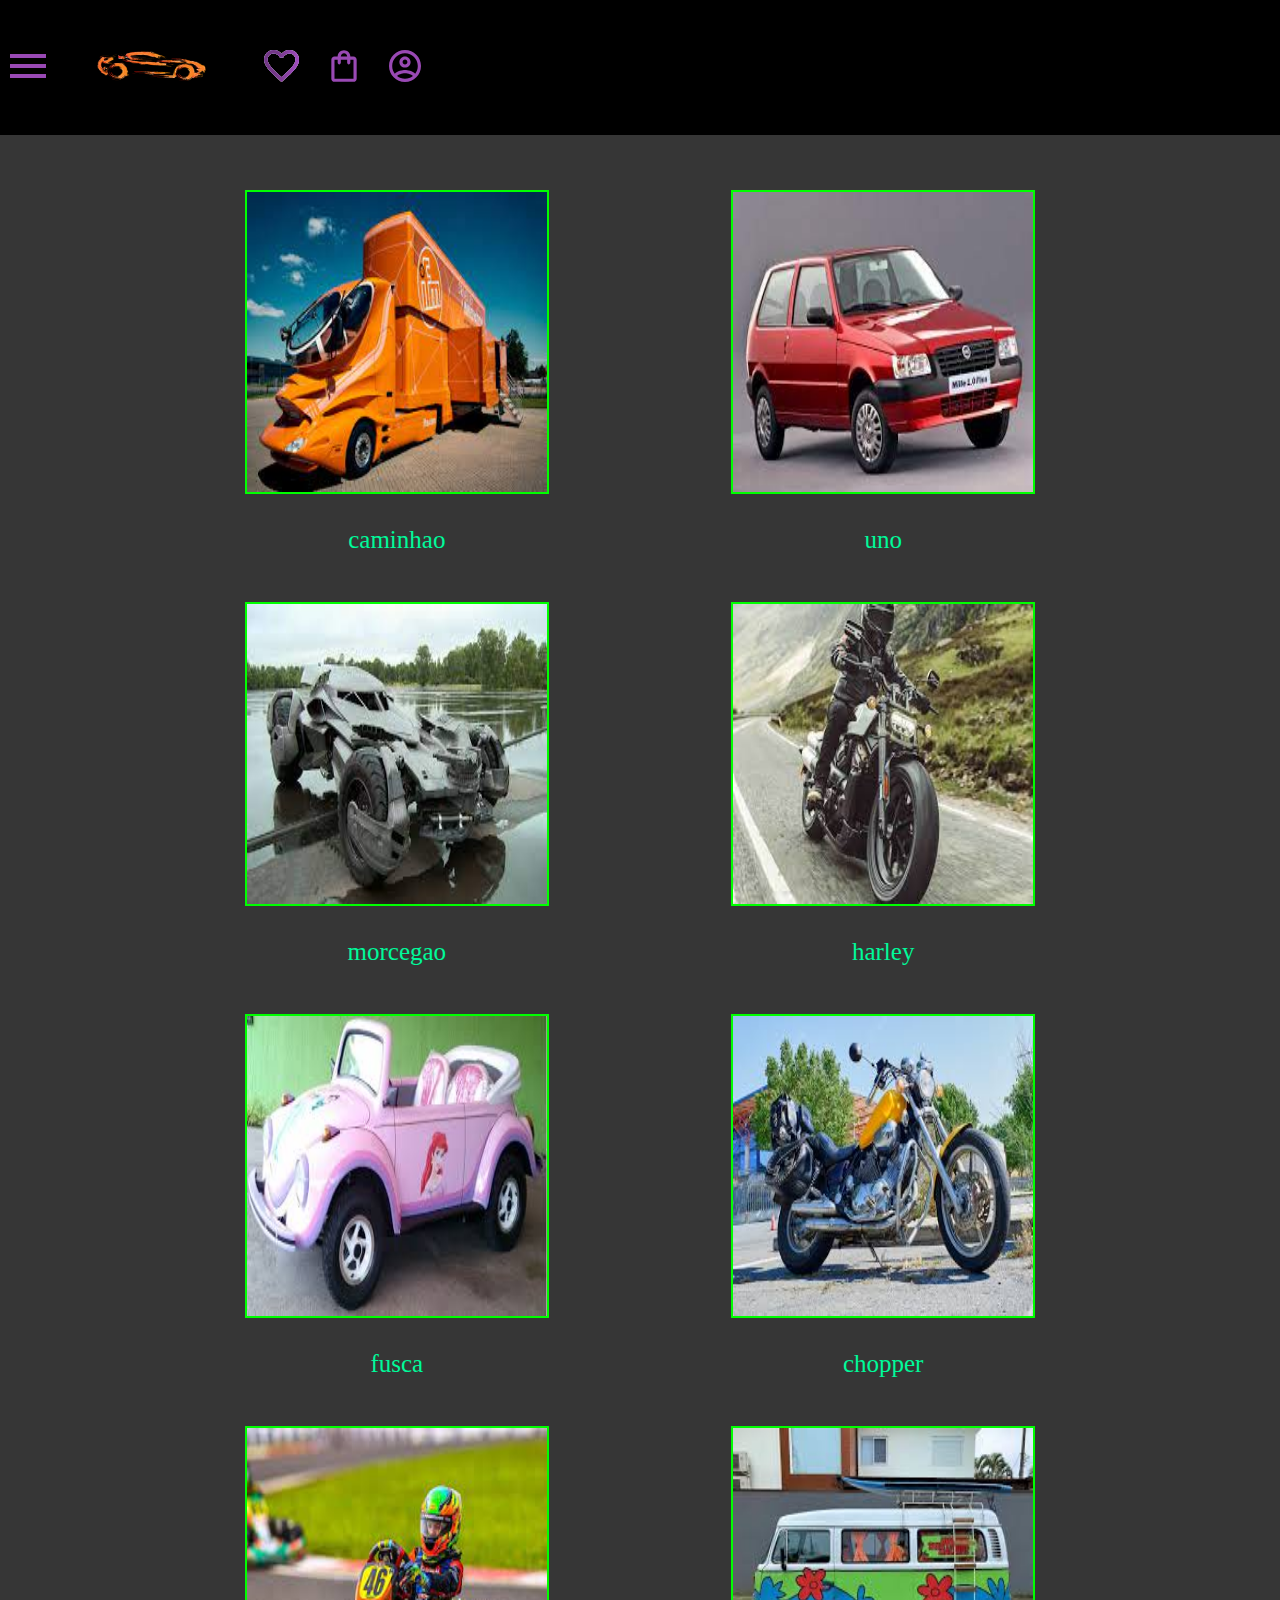
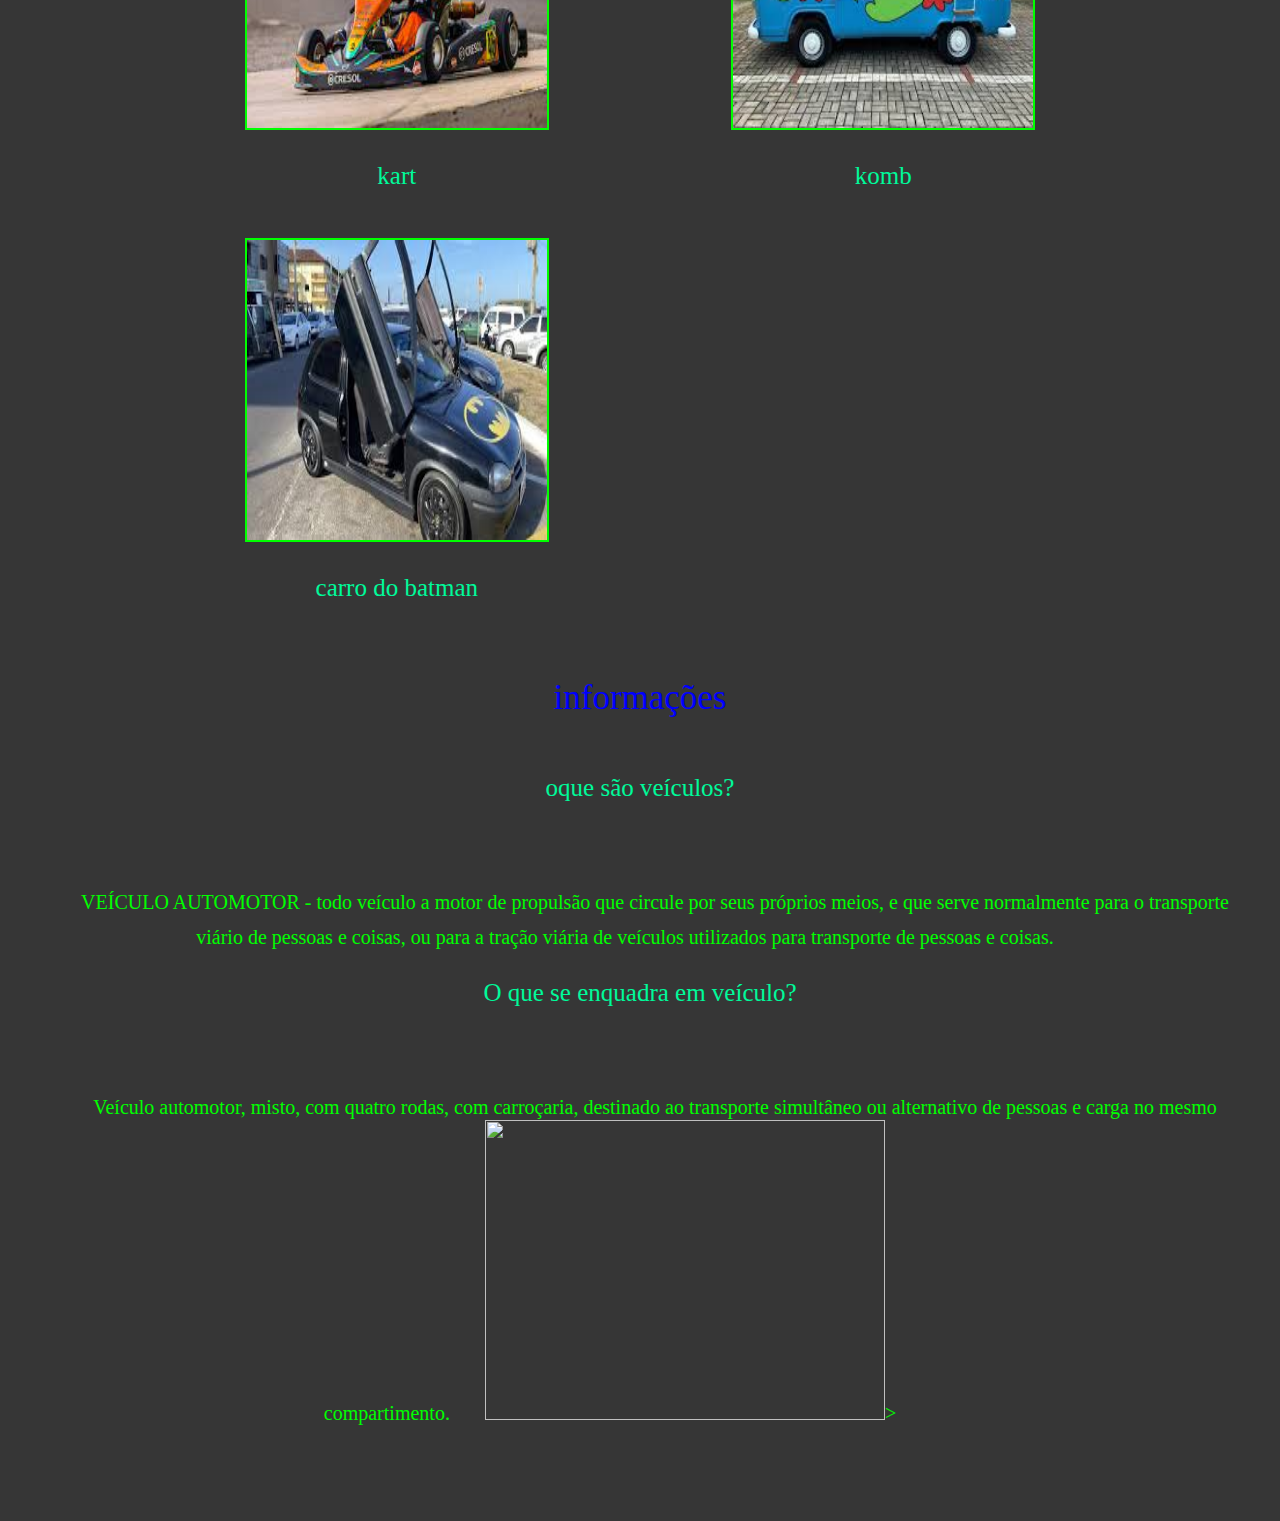
==== index.html @ 8cccaa9a "Update index.html" ====
<!DOCTYPE html>
<html lang="en">
<head>
    <meta charset="UTF-8">
    <meta name="viewport" content="width=device-width, initial-scale=1.0">
    <title>Document</title>
    <link rel="stylesheet" href="reset.css">
    <link rel="stylesheet" href="style.css">

</head>
<body>
    <header class="cabecalho">
        <div class="container">
            <input type="checkbox" id="menu" class="container__botao">
            <label for="menu">
                <span class="cabecalho__menu-hamburguer container__imagem"></span>
            </label>
            <ul class="lista-menu">
                <li class="lista-menu__titulo">veiculos</li>
                <li class="lista-menu___item"><a href="#"></a> caminhao</li>
                <li class="lista-menu___item"><a href="#"></a> carro</li>
                <li class="lista-menu___item"><a href="#"></a> moto</li>
                <li class="lista-menu___item"><a href="#"></a> carro</li>
                <li>teste</li>
        
                </ul>
           <a href="#"><img class="container__imagem" src="img/logo.png"; height="100px"; width="160
                           00px";>
        <div class="container">
           <a href="#"><img class="container__imagem" src="img/Favoritos.svg" alt="meus Favoritos"></a>
           <a href="#"><img class="container__imagem" src="img/Emprestimos.svg" alt="meus empréstimos"></a>
           <a href="#"><img class="container__imagem" src="img/Usuario.svg" alt="meu perfil"></a>
        </div>
    </header>
    <section class="gridimg">
        <div class="div-todasimagens">
            <span>
            </span>
            <div class="div-imagem">
                <img class="Imagem" src="img/i1.jpeg" alt="">
                <h1 class="titulo">caminhao</h1>
            </div>
             <span>
            </span>
            <div class="div-imagem">
                <img class="Imagem" src="img/i2.jpeg" alt="">
                <h1 class="titulo">uno</h1>
            </div>
             <span>
            </span>
             <span>
            </span>
            <div class="div-imagem">
                <img class="Imagem" src="img/i3.jpeg" alt="">
                <h1 class="titulo">morcegao</h1>
            </div>
            <span>
            </span>
            <div class="div-imagem">
                <img class="Imagem" src="img/i4.jpeg" alt="">
                <h1 class="titulo">harley</h1>
            </div>
             <span>
            </span>
             <span>
            </span>
    
            <div class="div-imagem">
                <img class="Imagem" src="img/i5.jpeg" alt="">
                <h1 class="titulo">fusca</h1>
            </div>
             <span>
            </span>
            <div class="div-imagem">
                <img class="Imagem" src="img/i6.jpeg" alt="">
                <h1 class="titulo">chopper</h1>
            </div>
            <span>
            </span>
            <span>
            </span>
            <div class="div-imagem">
                <img class="Imagem" src="img/i7.jpeg" alt="">
                <h1 class="titulo">kart</h1>
            </div>
             <span>
            </span>
            <div class="div-imagem">
                <img class="Imagem" src="img/i8.jpeg" alt="">
                <h1 class="titulo">komb</h1>
            </div>
             <span>
            </span>
             <span>
            </span>
            <div class="div-imagem">
                <img class="Imagem" src="img/i9.jpeg" alt="">
                <h1 class="titulo">carro do batman</h1>
            </div>
        </div>

    </section>
               <section>
                  <h1>informações</h1>

                    <h1 class="titulo">oque são veículos?<h1/>
<p2>VEÍCULO AUTOMOTOR - todo veículo a motor de propulsão que circule por seus próprios meios, e que serve normalmente para o transporte viário de pessoas e coisas, ou para a tração viária de veículos utilizados para transporte de pessoas e coisas.<p2/>

                   <h1 class="titulo">O que se enquadra em veículo?<h1/>
<p2>Veículo automotor, misto, com quatro rodas, com carroçaria, destinado ao transporte simultâneo ou alternativo de pessoas e carga no mesmo compartimento.<p2/>
<img src="miata.jfif"; height="300px"; width="400px";>>
                   
               </section>
</body>
</html>
---- style.css ----
@import url(styles/header.css);
@import url(styles/grid.css);
:root{
    --cor-de-fundo: #e5e5e5;
    --branco: #FFFFFF;
    --amarelo:  #FECD2F;
    --roxo-degrade: 
    linear-gradient(94.49deg,  #733887 35.48%,  #C75EEB 143.32%);

}
body{
    background-color: #363636;
}

h1{
    color: blue;
     text-align: center;
    font-size: 35px;
     padding: 30px;

}
p2{
    color: rgb(0, 255, 0);
     text-align: center;
    font-size: 20px;
 padding: 30px;
}
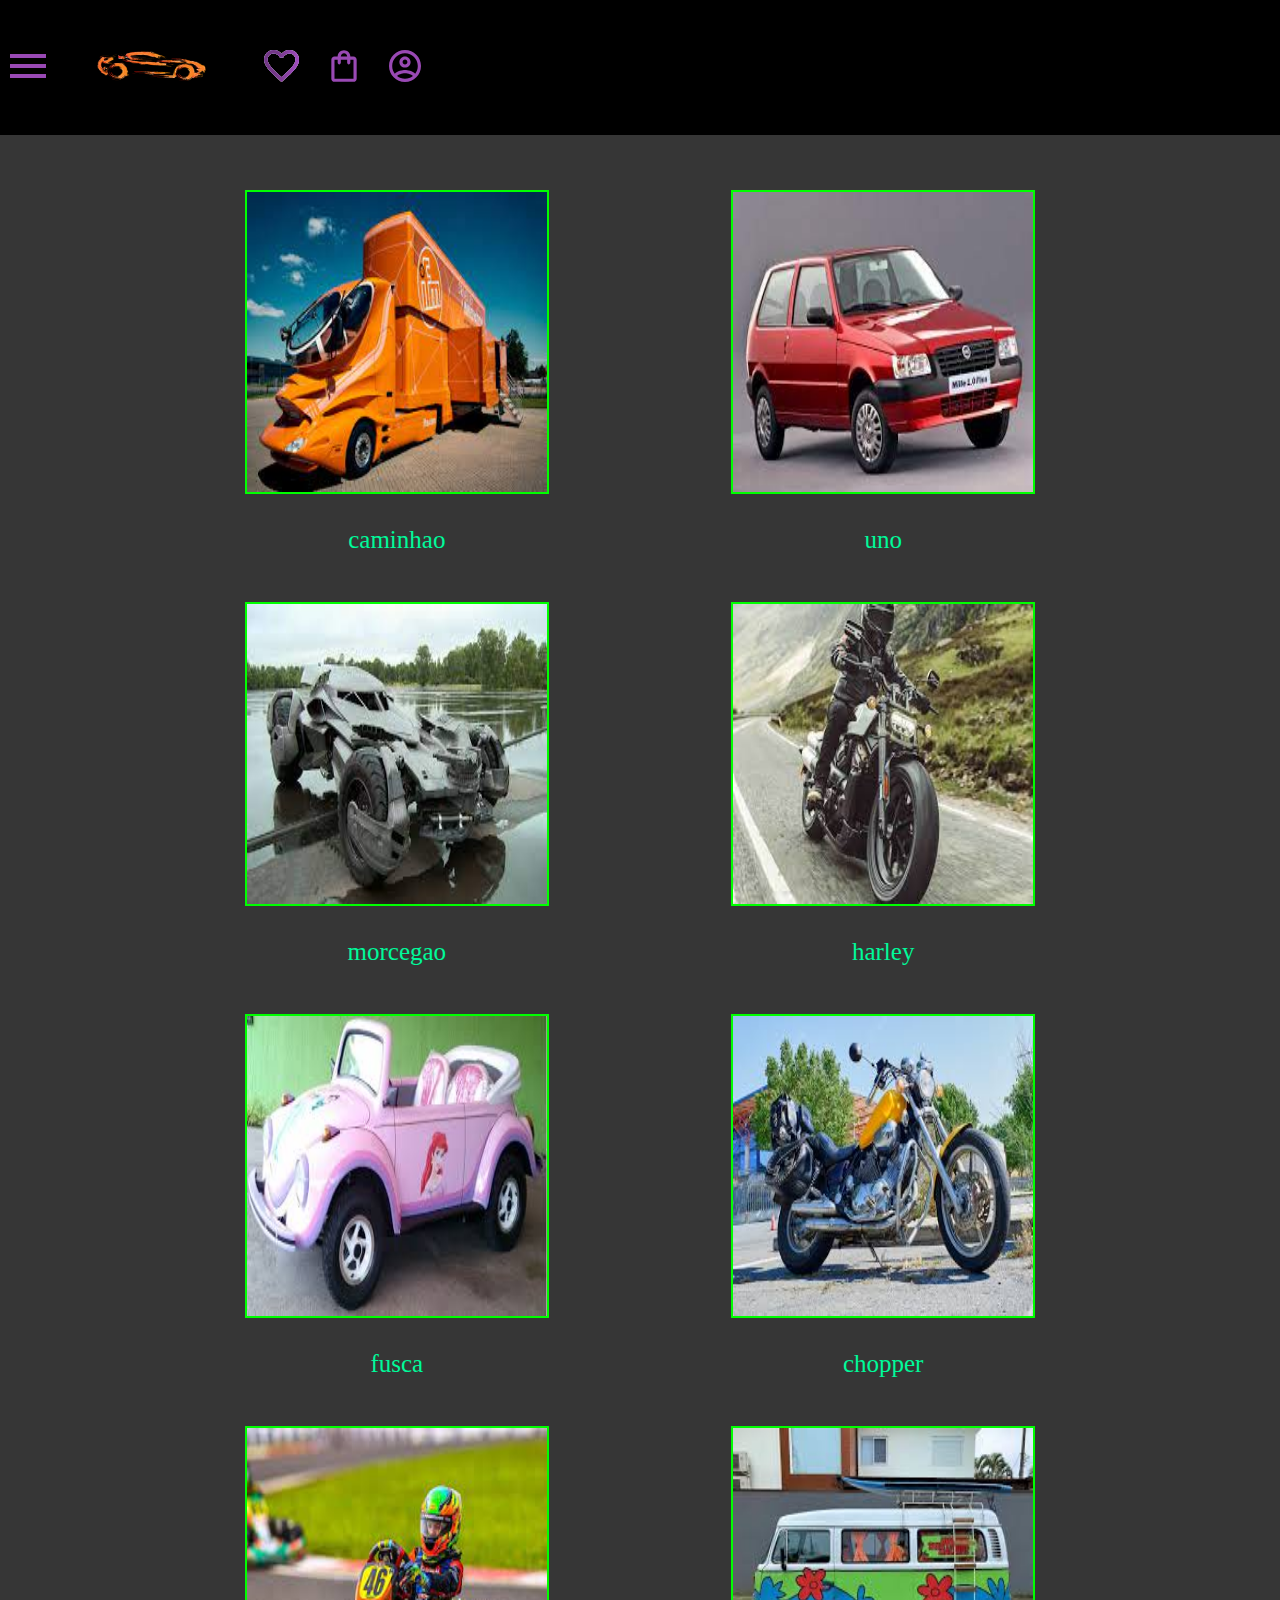
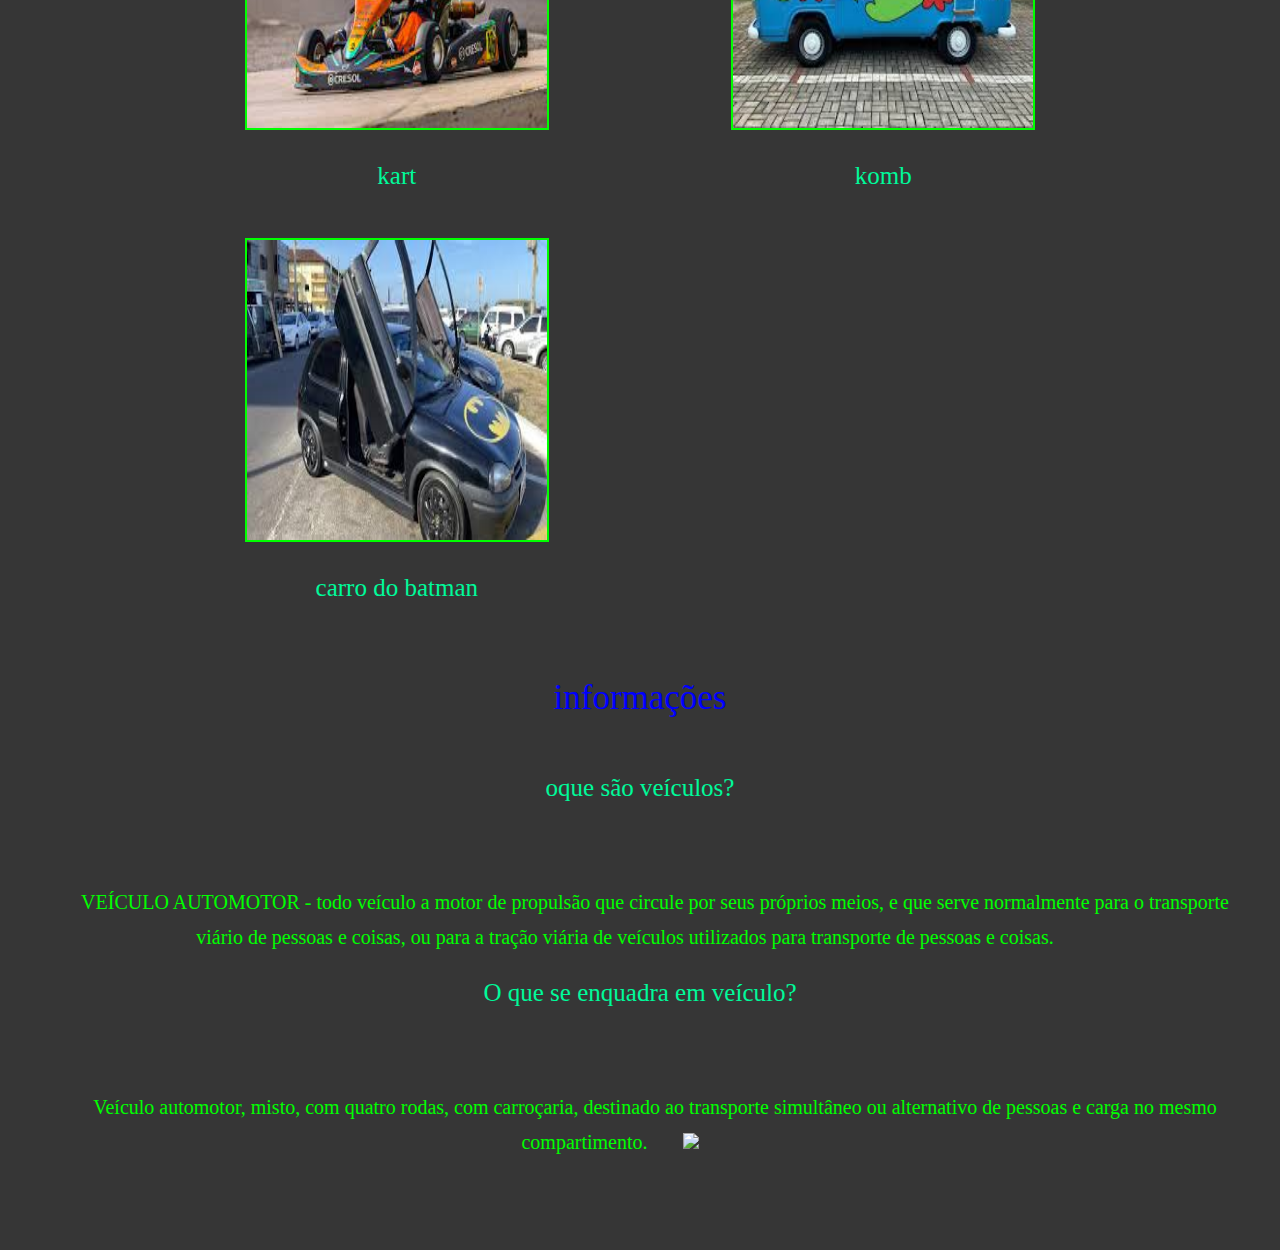
==== commit 73bb61be: "Update index.html" ====
--- a/index.html
+++ b/index.html
@@ -108,7 +108,7 @@
 
                    <h1 class="titulo">O que se enquadra em veículo?<h1/>
 <p2>Veículo automotor, misto, com quatro rodas, com carroçaria, destinado ao transporte simultâneo ou alternativo de pessoas e carga no mesmo compartimento.<p2/>
-<img src="miata.jfif"; height="300px"; width="400px";>>
+<img src="maiata.jpg";>
                    
                </section>
 </body>
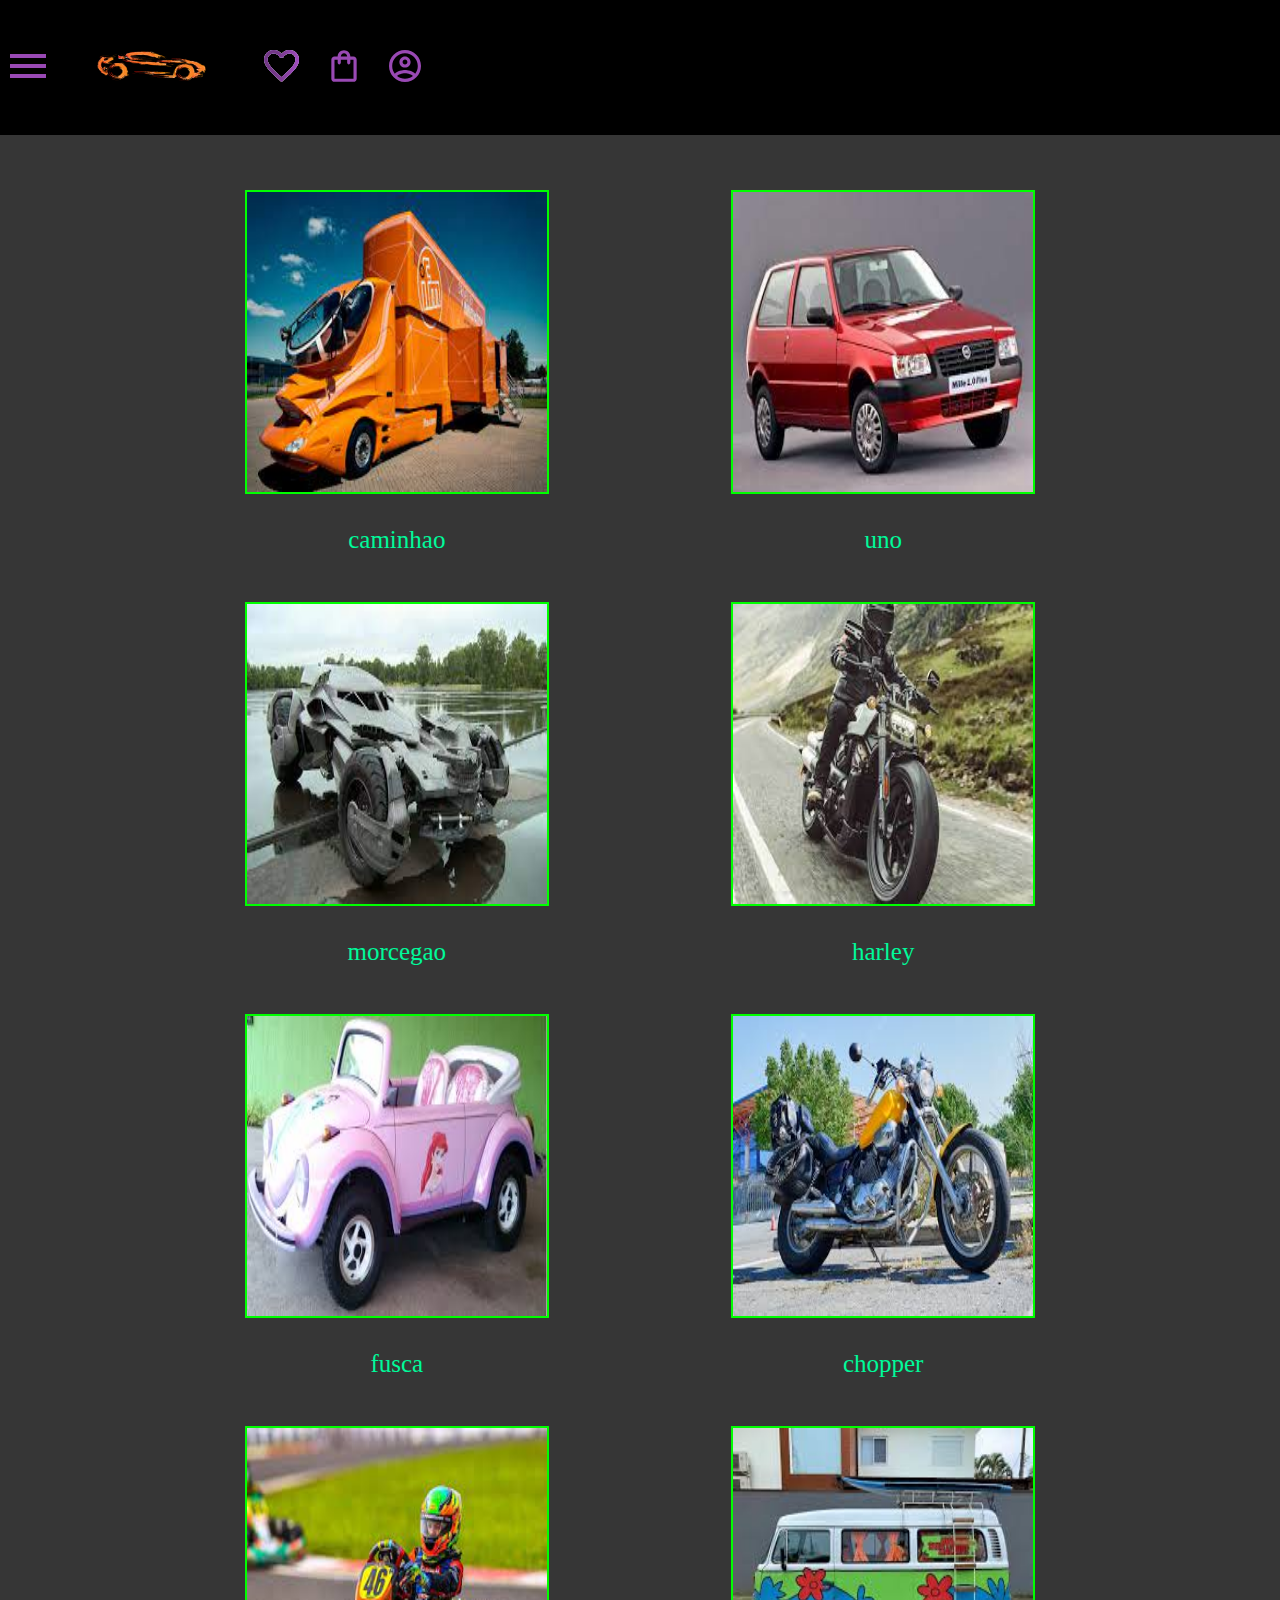
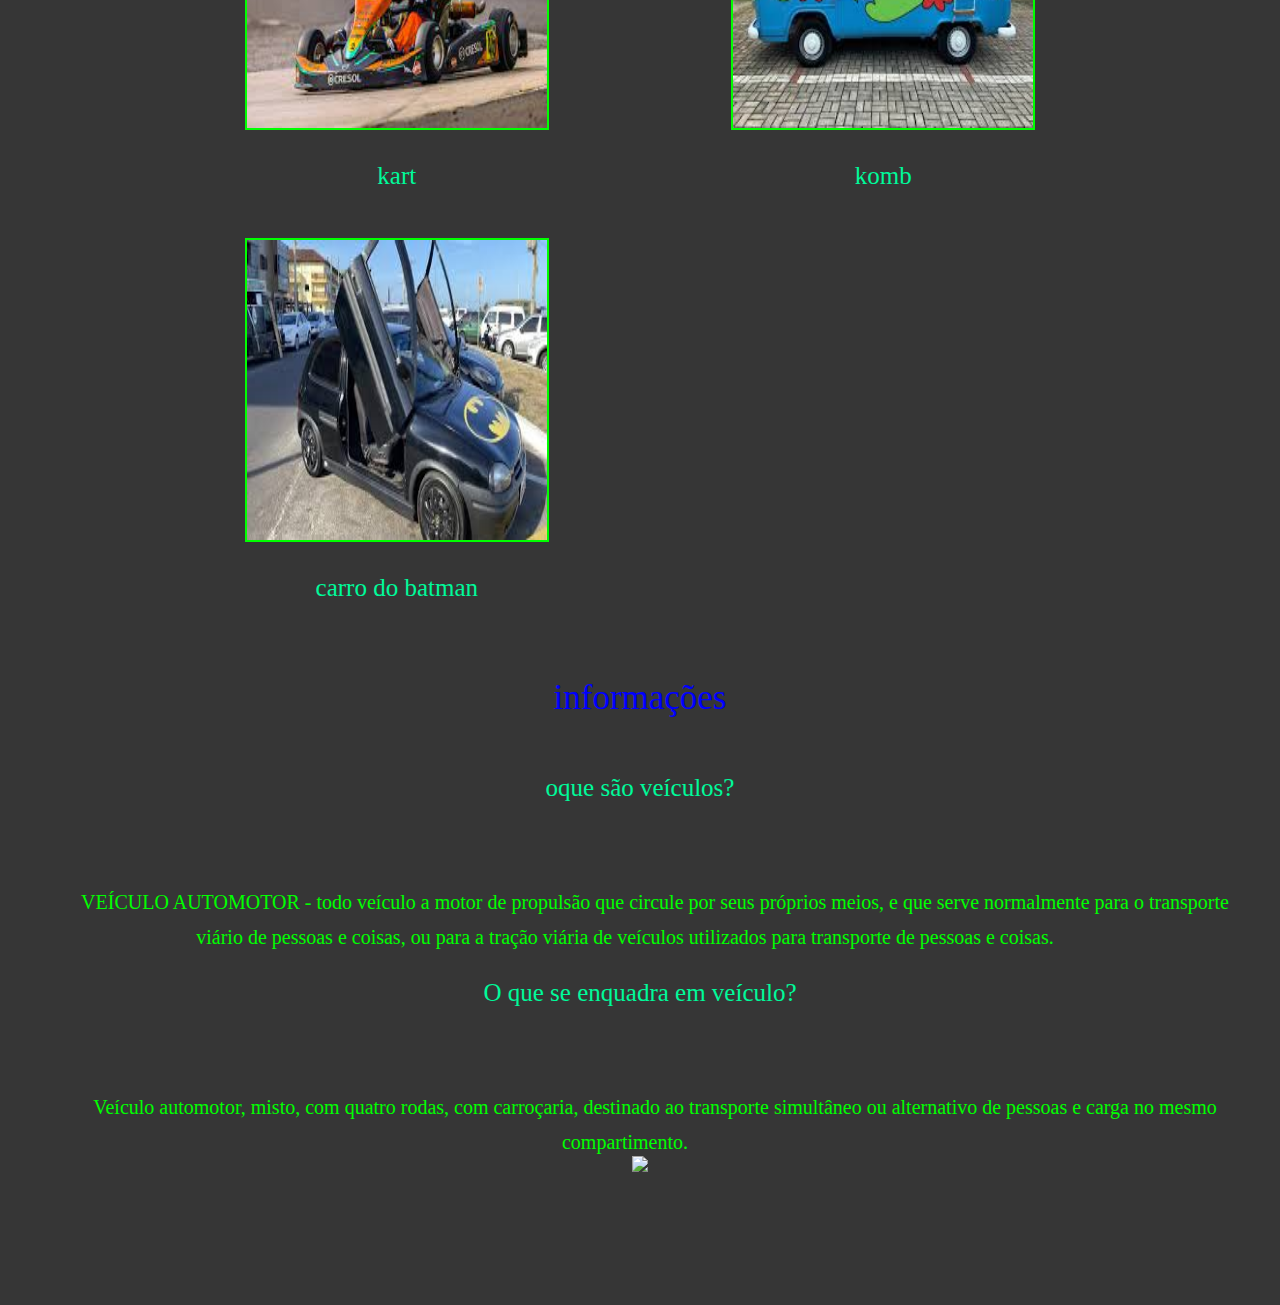
==== commit 794b1416: "Update index.html" ====
--- a/index.html
+++ b/index.html
@@ -108,7 +108,9 @@
 
                    <h1 class="titulo">O que se enquadra em veículo?<h1/>
 <p2>Veículo automotor, misto, com quatro rodas, com carroçaria, destinado ao transporte simultâneo ou alternativo de pessoas e carga no mesmo compartimento.<p2/>
-<img src="maiata.jpg";>
+
+    
+    <center><img src="maiata.jpg";></center>
                    
                </section>
 </body>
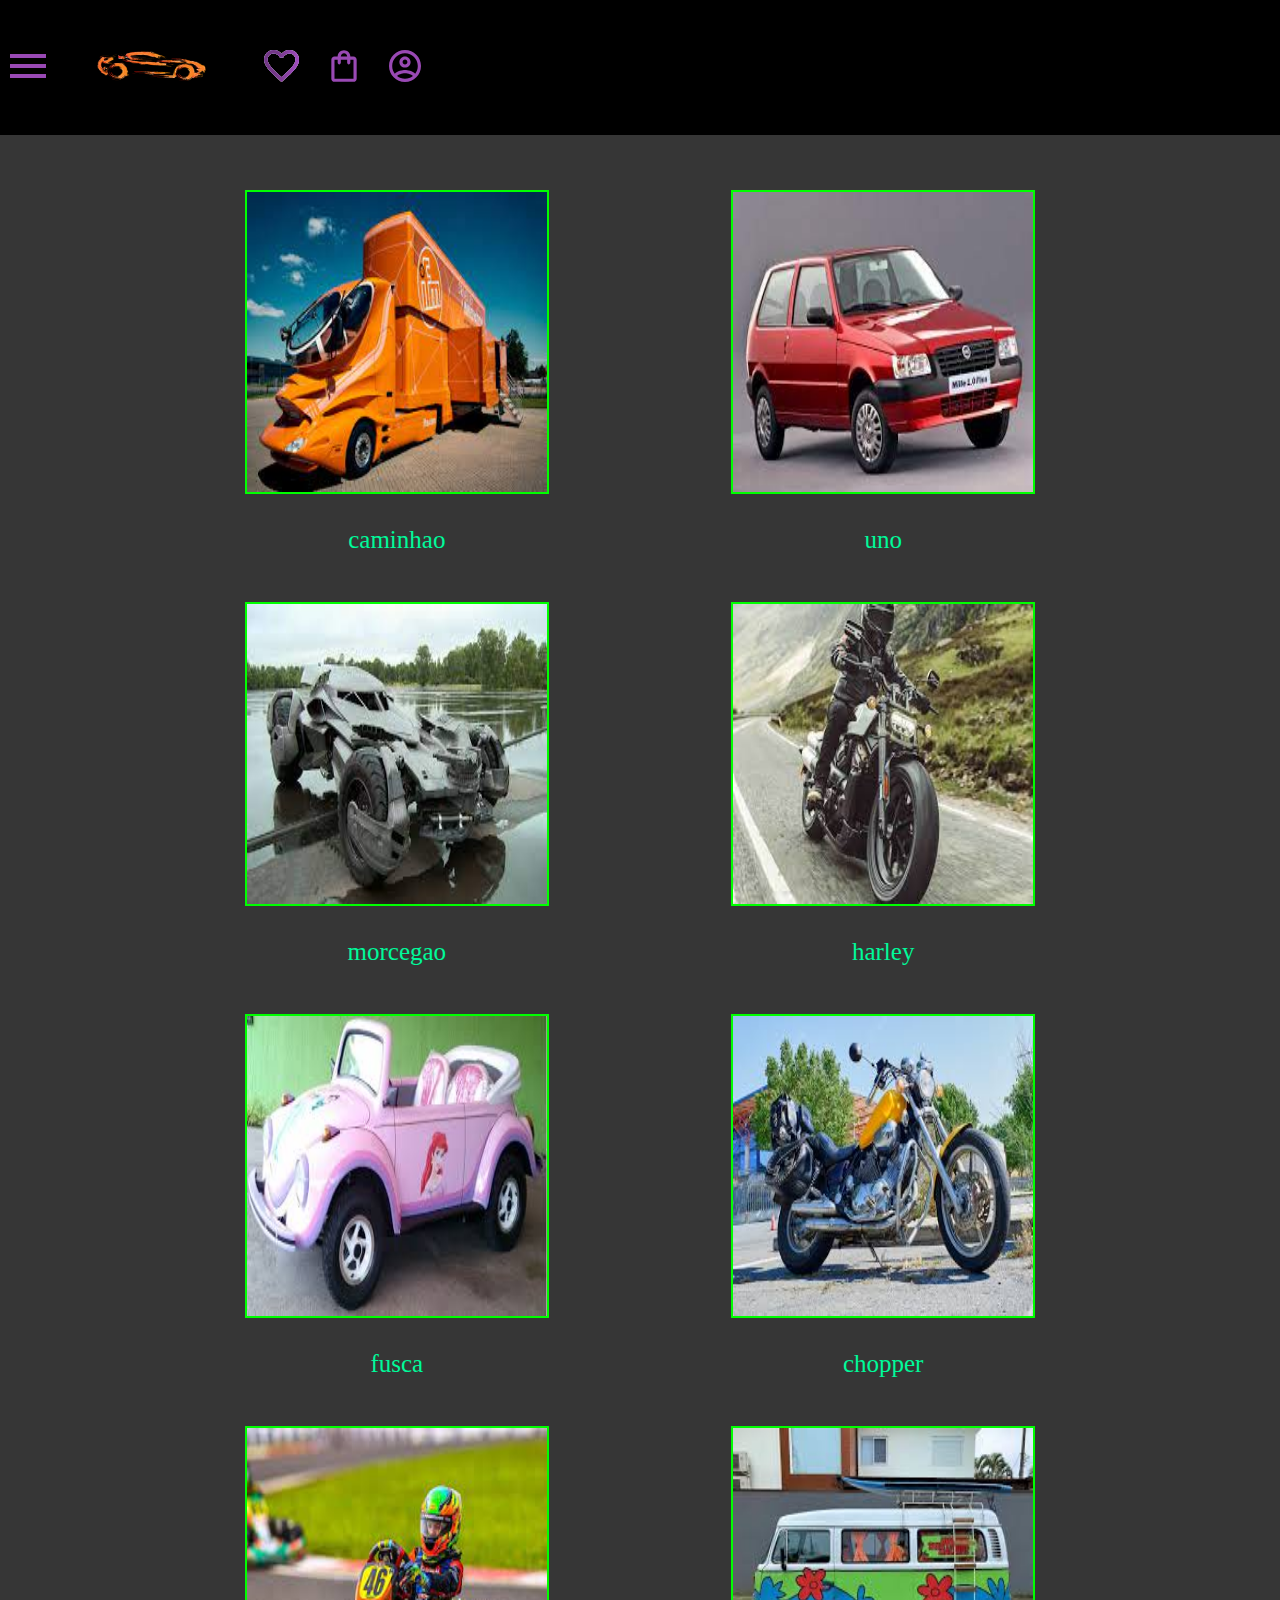
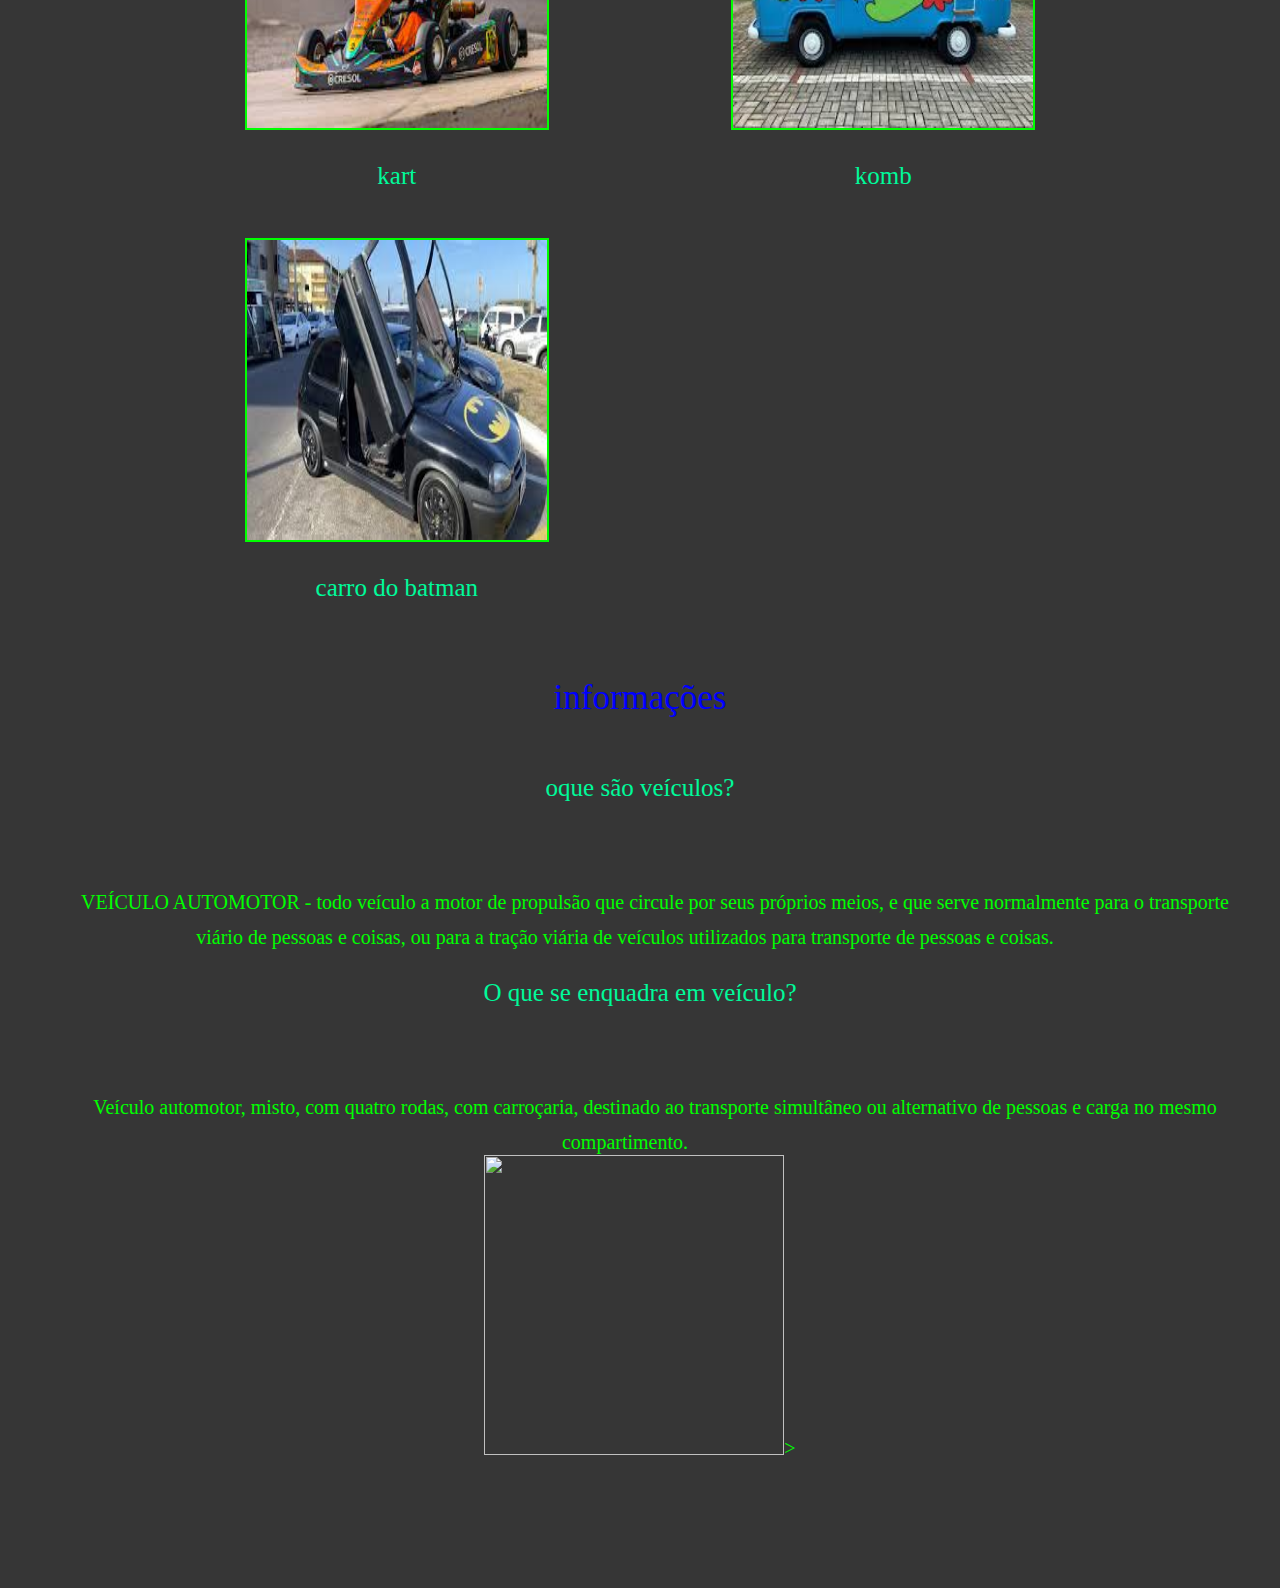
==== commit 145b72e7: "Update index.html" ====
--- a/index.html
+++ b/index.html
@@ -24,8 +24,7 @@
                 <li>teste</li>
         
                 </ul>
-           <a href="#"><img class="container__imagem" src="img/logo.png"; height="100px"; width="160
-                           00px";>
+           <a href="#"><img class="container__imagem" src="img/logo.png"; height="100px"; width="160px";>
         <div class="container">
            <a href="#"><img class="container__imagem" src="img/Favoritos.svg" alt="meus Favoritos"></a>
            <a href="#"><img class="container__imagem" src="img/Emprestimos.svg" alt="meus empréstimos"></a>
@@ -110,7 +109,7 @@
 <p2>Veículo automotor, misto, com quatro rodas, com carroçaria, destinado ao transporte simultâneo ou alternativo de pessoas e carga no mesmo compartimento.<p2/>
 
     
-    <center><img src="maiata.jpg";></center>
+    <center><img src="maiata.jpg"; height="300px"; width="300px";>></center>
                    
                </section>
 </body>
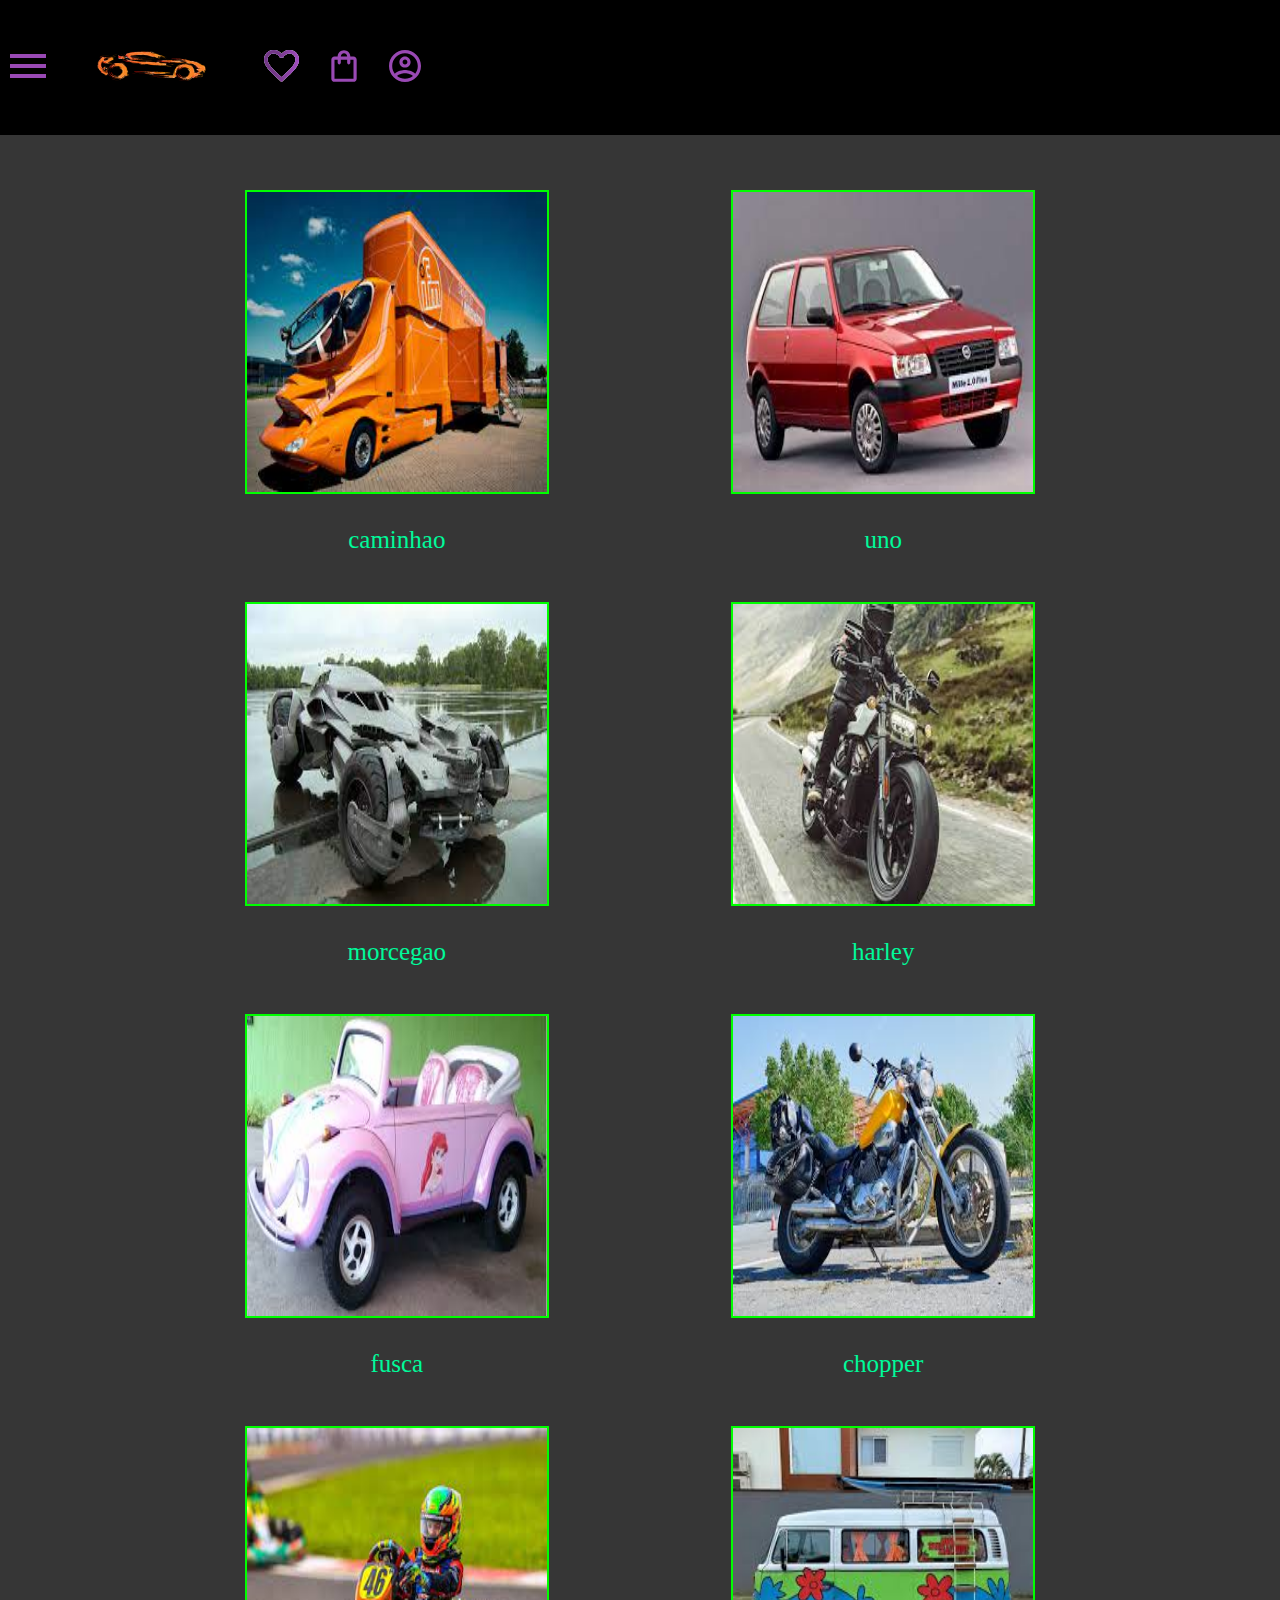
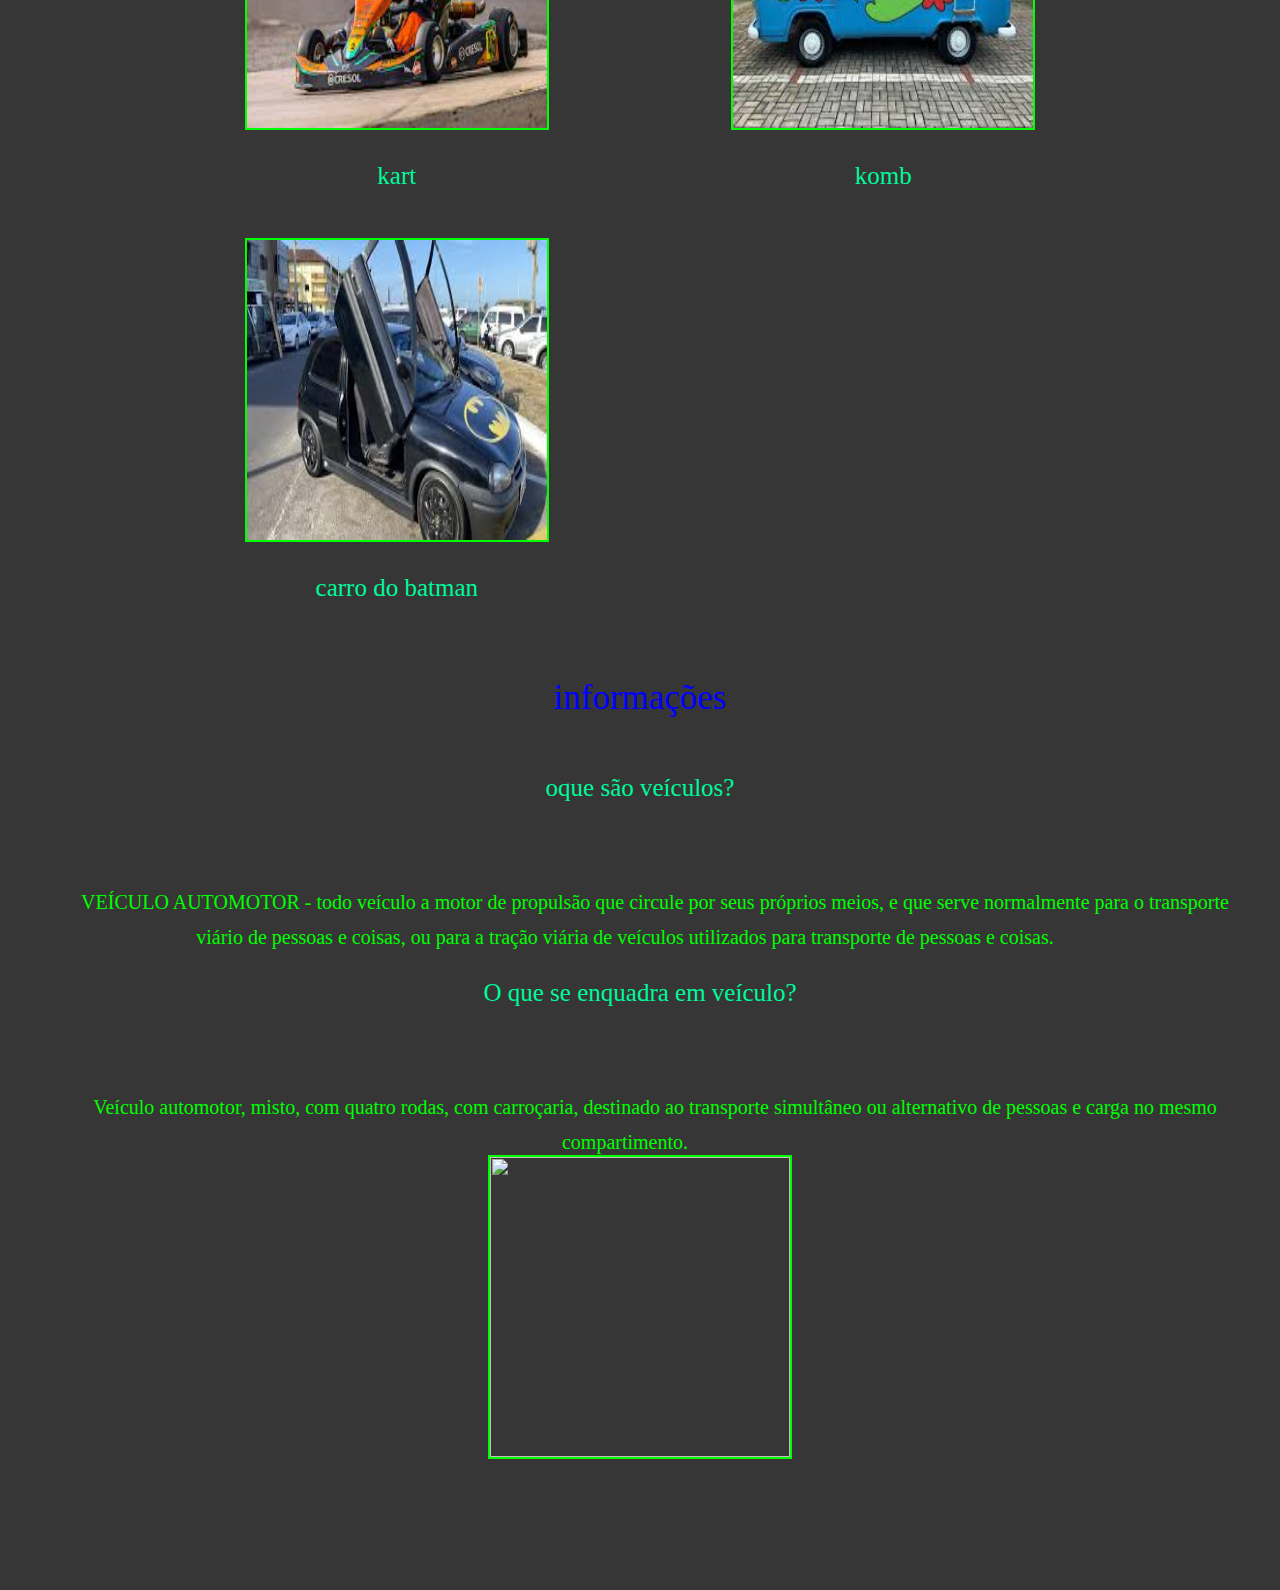
==== commit 37cb7958: "Update index.html" ====
--- a/index.html
+++ b/index.html
@@ -109,7 +109,7 @@
 <p2>Veículo automotor, misto, com quatro rodas, com carroçaria, destinado ao transporte simultâneo ou alternativo de pessoas e carga no mesmo compartimento.<p2/>
 
     
-    <center><img src="maiata.jpg"; height="300px"; width="300px";>></center>
+    <center> <img class="Imagem" src="img/maiata.jpeg" alt=""></center>
                    
                </section>
 </body>
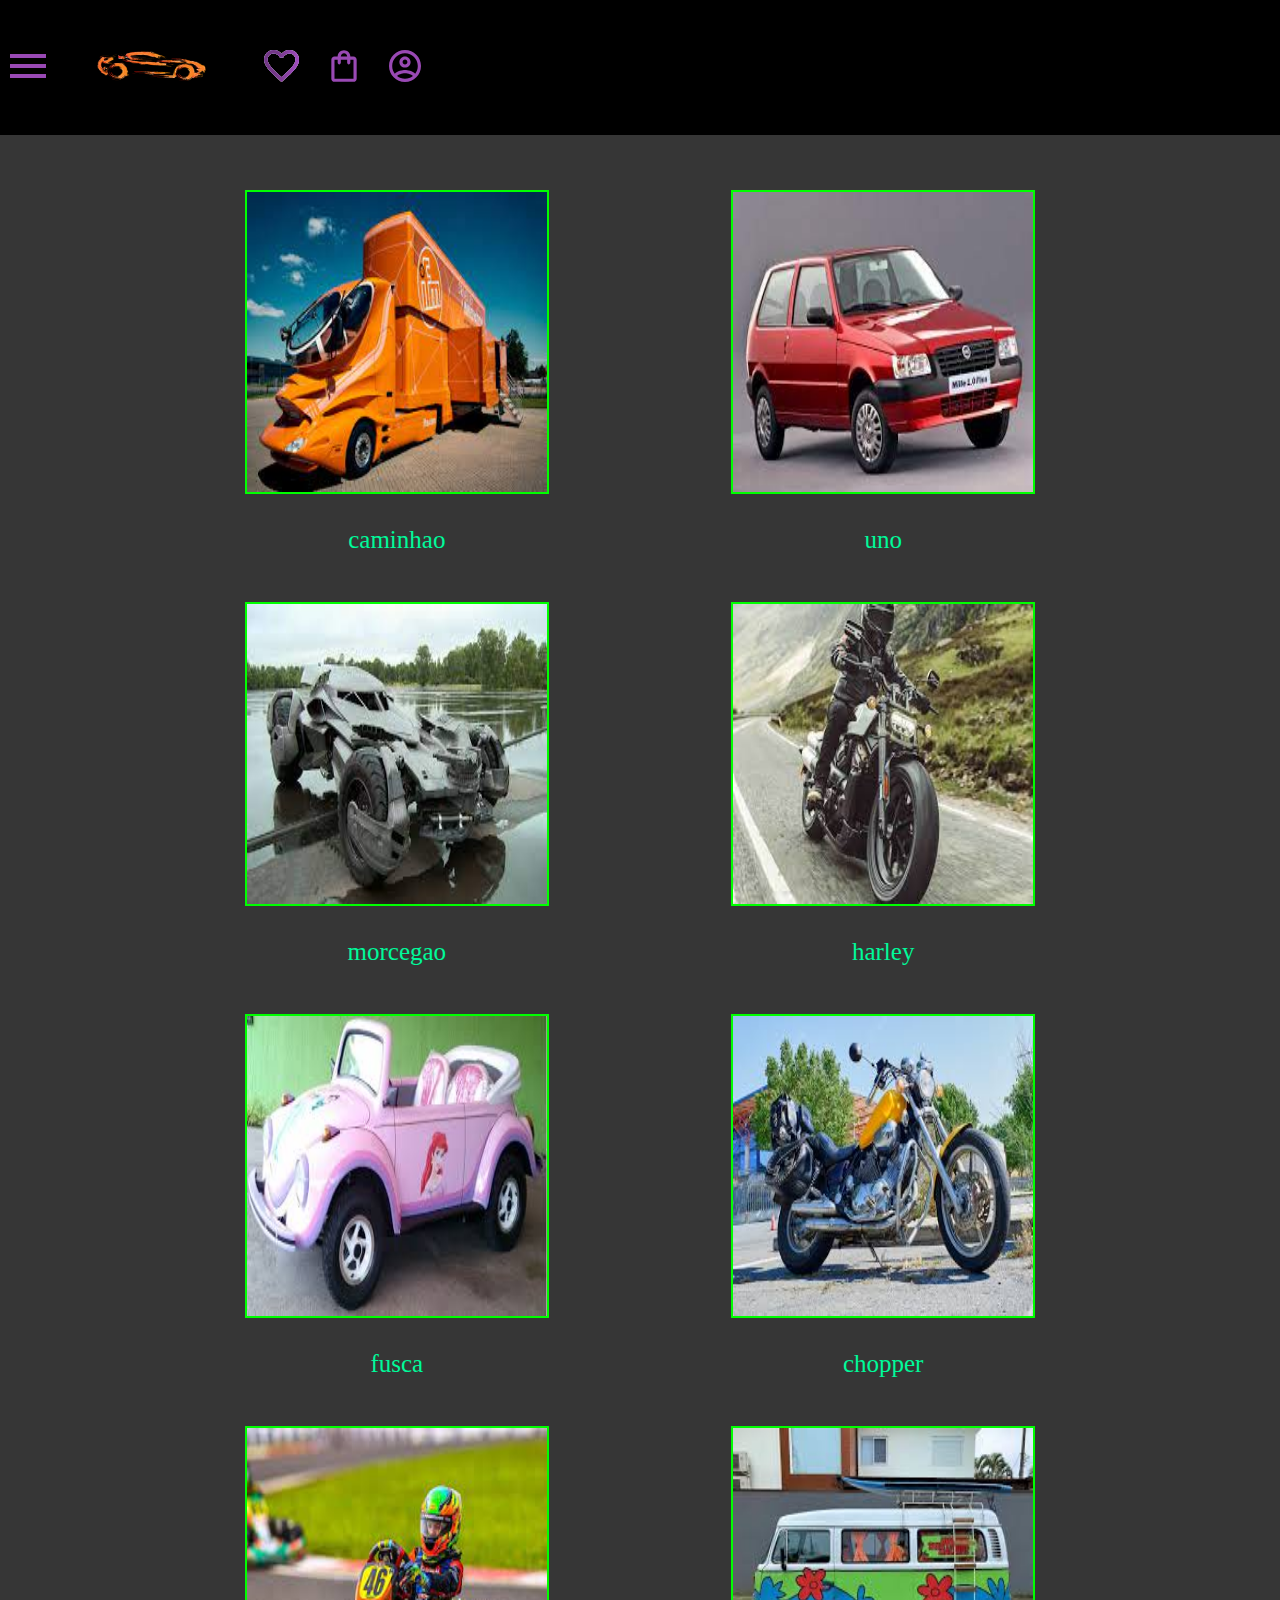
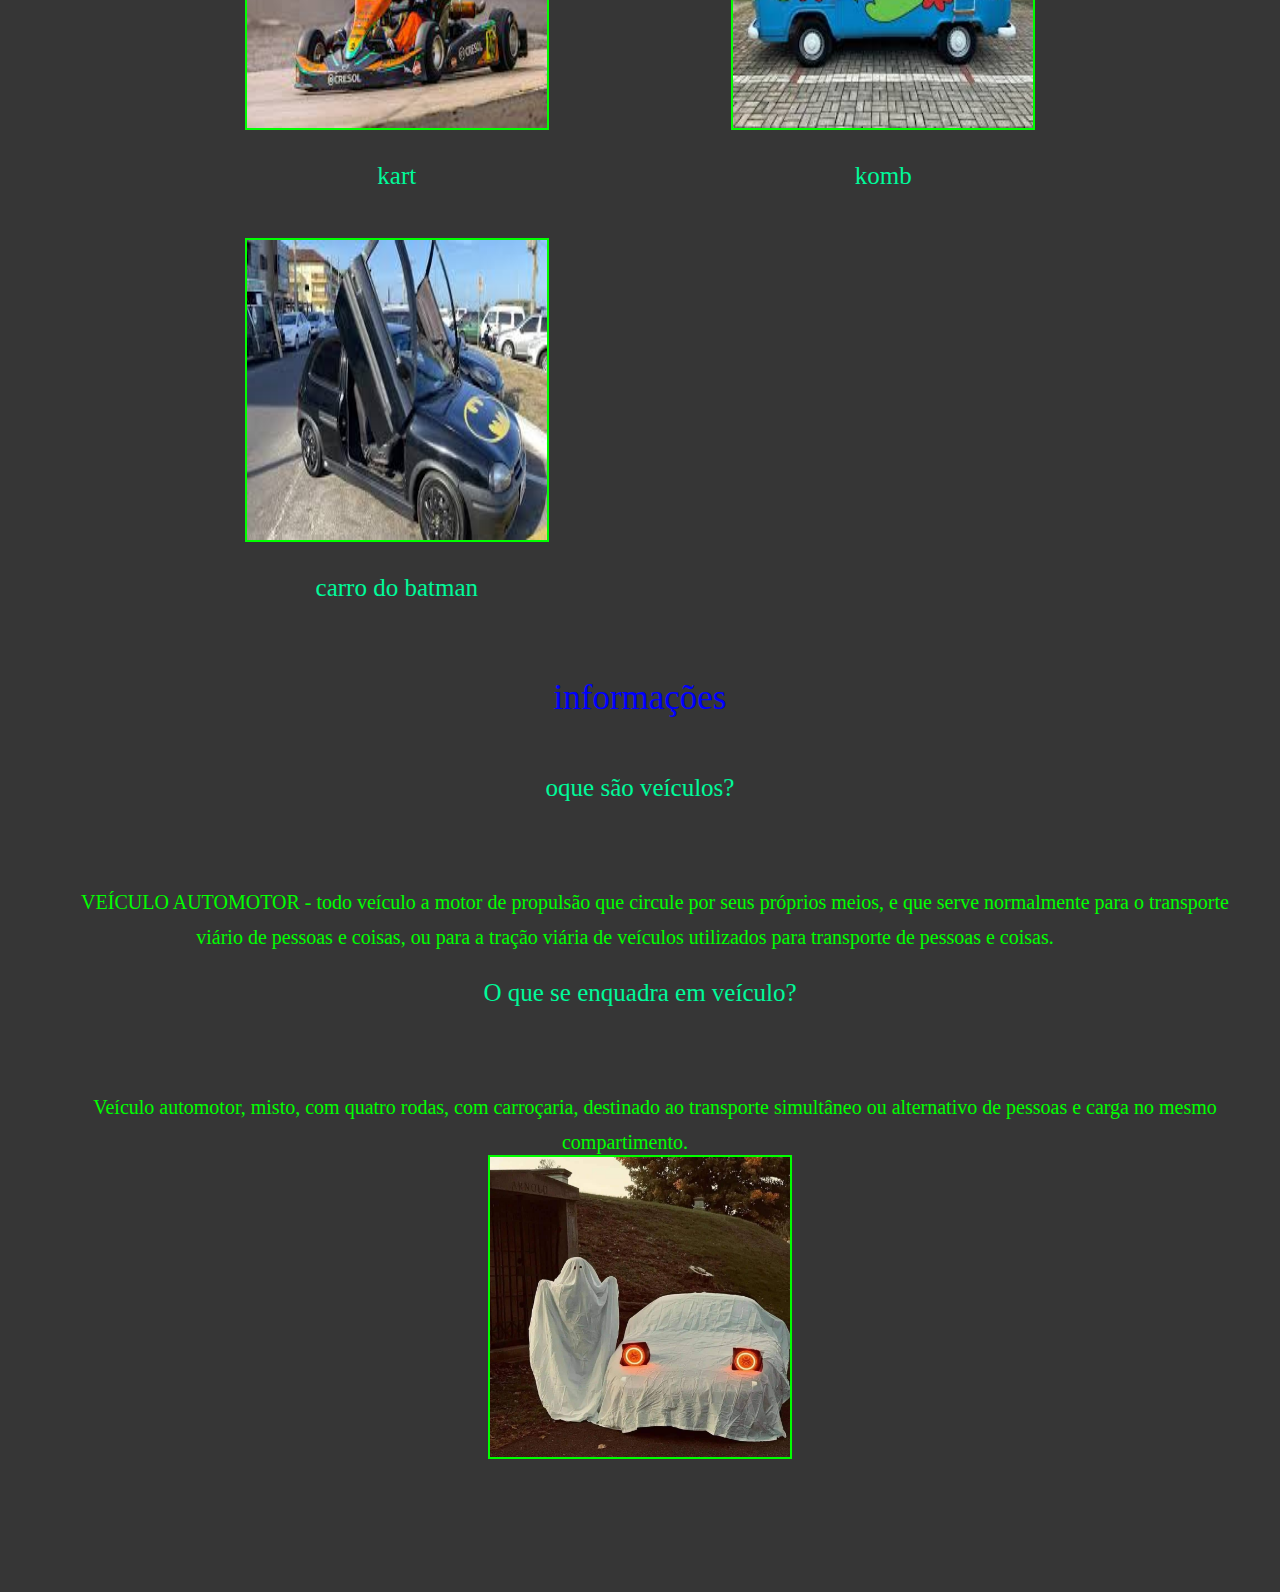
==== commit 99036460: "Update index.html" ====
--- a/index.html
+++ b/index.html
@@ -109,7 +109,7 @@
 <p2>Veículo automotor, misto, com quatro rodas, com carroçaria, destinado ao transporte simultâneo ou alternativo de pessoas e carga no mesmo compartimento.<p2/>
 
     
-    <center> <img class="Imagem" src="img/maiata.jpeg" alt=""></center>
+    <center> <img class="Imagem" src="img/maiata.jpg" alt=""></center>
                    
                </section>
 </body>
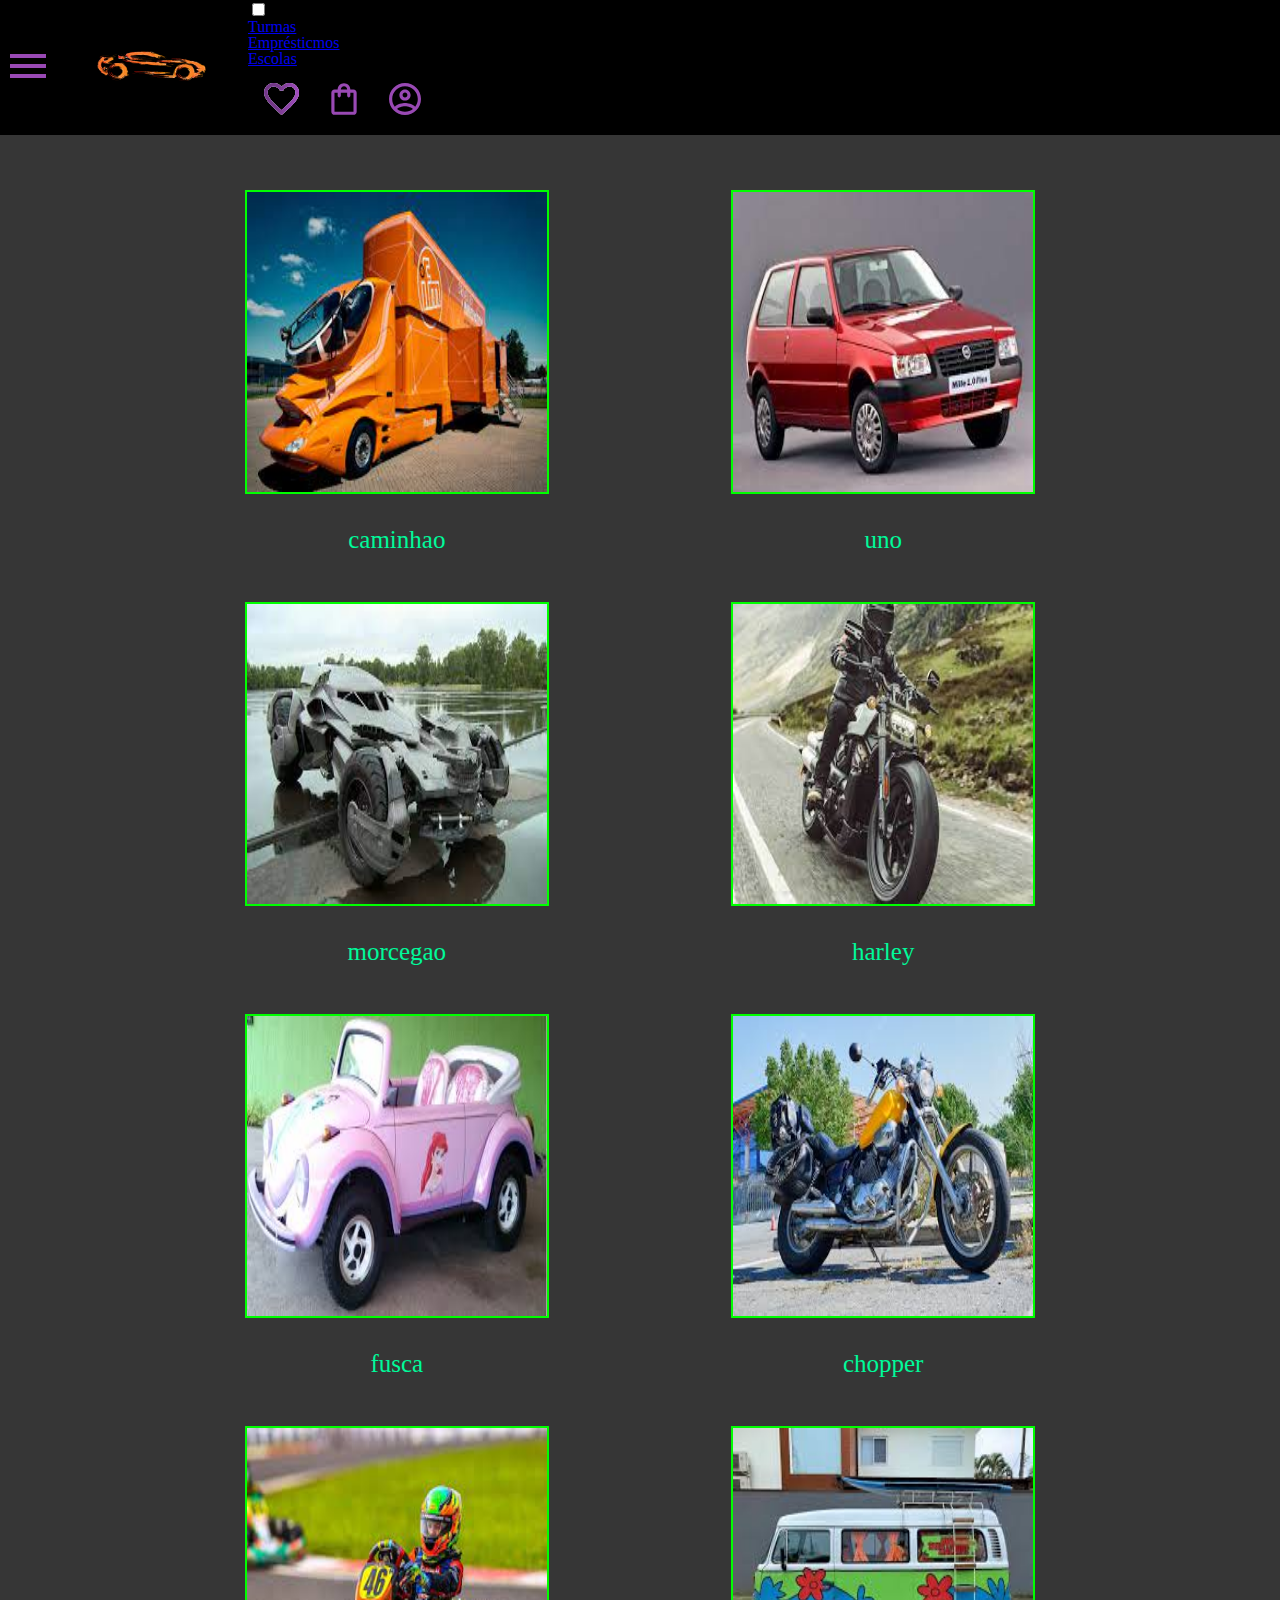
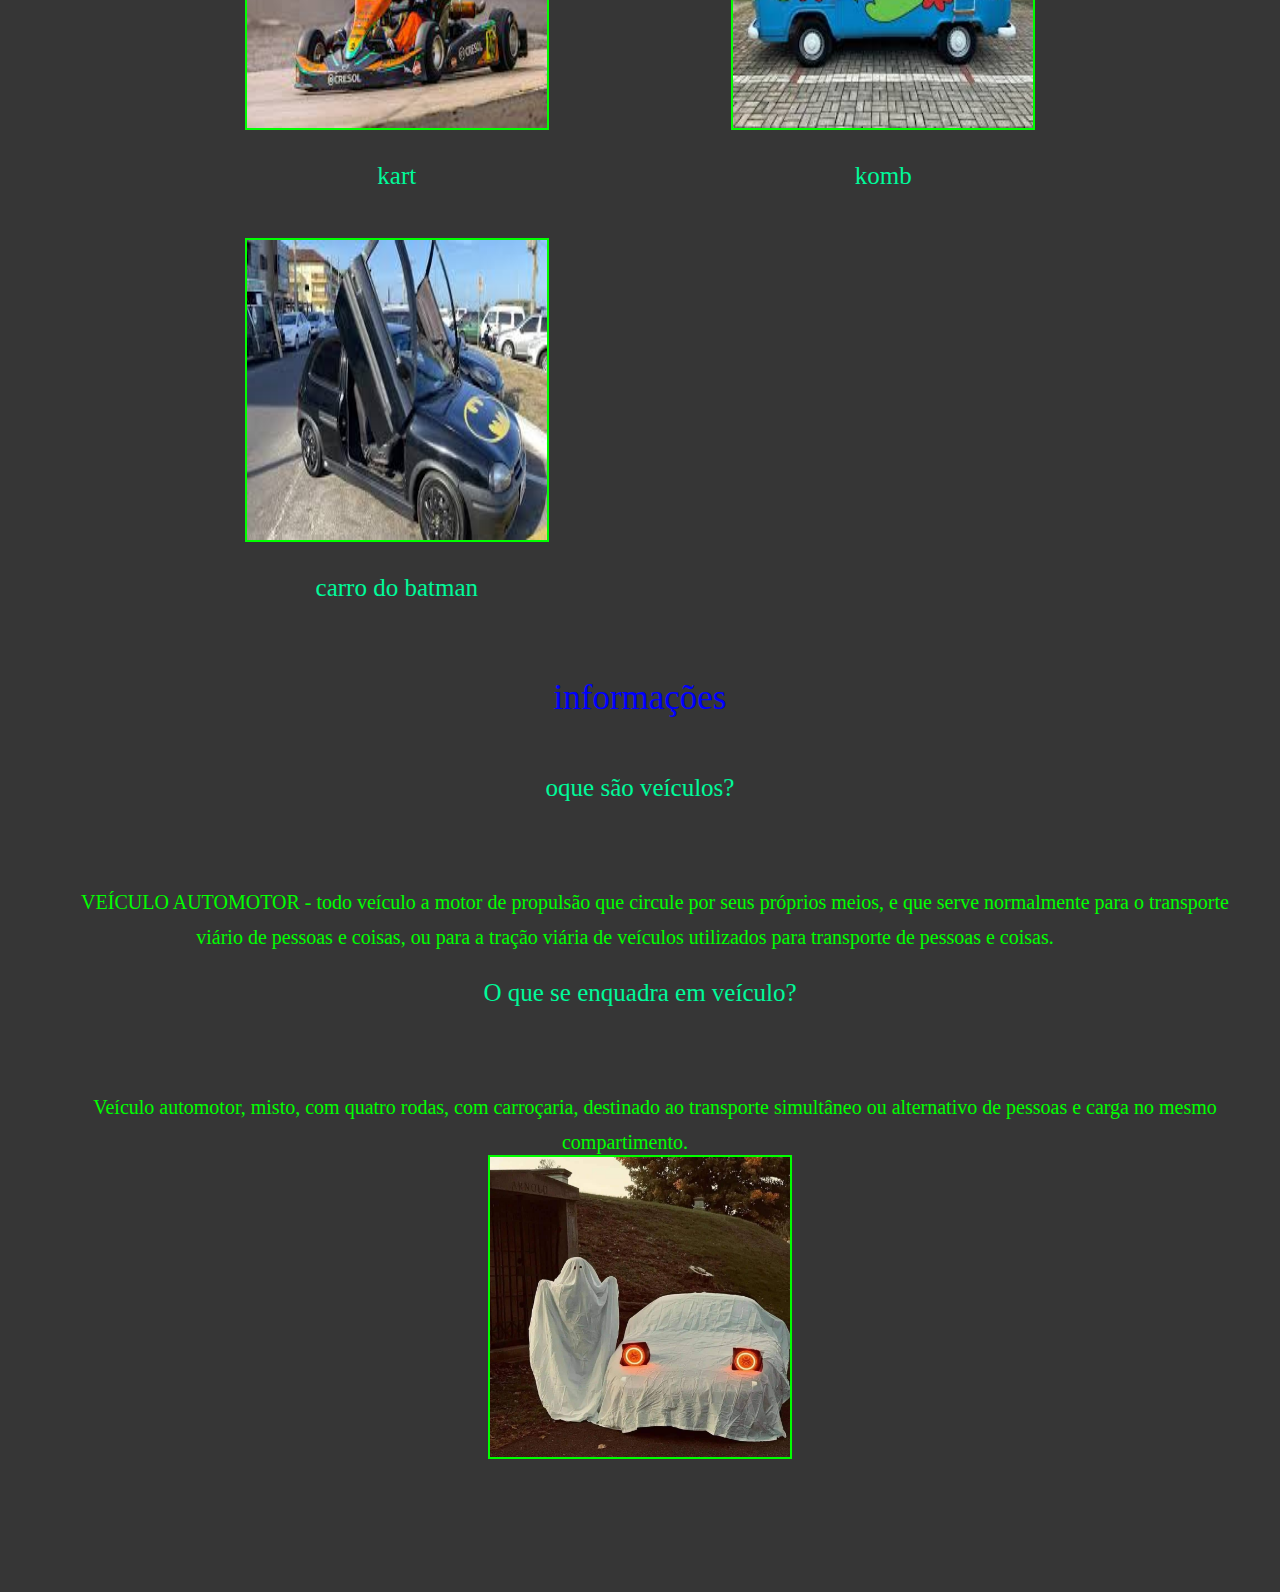
==== commit 0cafba37: "Add files via upload" ====
--- a/index.html
+++ b/index.html
@@ -25,6 +25,30 @@
         
                 </ul>
            <a href="#"><img class="container__imagem" src="img/logo.png"; height="100px"; width="160px";>
+            </a>
+        </div>
+        
+        <ul class="opcoes">
+         <input type="checkbox" id="opcoes-menu" class="opcoes_botao">
+          <label for="opocoes-menu">
+             <li class="opcoes"><a href="#" class="opcoes_link">Turmas</a></li>
+          </label>
+           <ul class="lista-menu">
+             <li class="lista-menu_item"><a href="#"> 1° ANO A</a></li> 
+             <li class="lista-menu_item"><a href="#"> 1° ANO B</a></li> 
+             <li class="lista-menu_item"><a href=""> 1º ANO C</a></li> 
+             <li class="lista-menu_item"><a href="#"> 18 ANO D</a></li>
+              <li class="lista-menu_item"><a href="#"> 1° ANO E</a></li>
+               <li class="lista-menu_item"><a href="#"> 2° ANO D</a></li>
+                <li class="lista-menu_item"><a href="#"> 2º ANO E</a></li> 
+            </ul> 
+            <li class="opcoes_item">
+                 <a href="#" class="opcoes_link">Emprésticmos</a>
+                 </li>
+                  <li class="opcoes_item">
+                     <a href="#" class="opcoes_link">Escolas</a>
+                     </li> 
+                     
         <div class="container">
            <a href="#"><img class="container__imagem" src="img/Favoritos.svg" alt="meus Favoritos"></a>
            <a href="#"><img class="container__imagem" src="img/Emprestimos.svg" alt="meus empréstimos"></a>
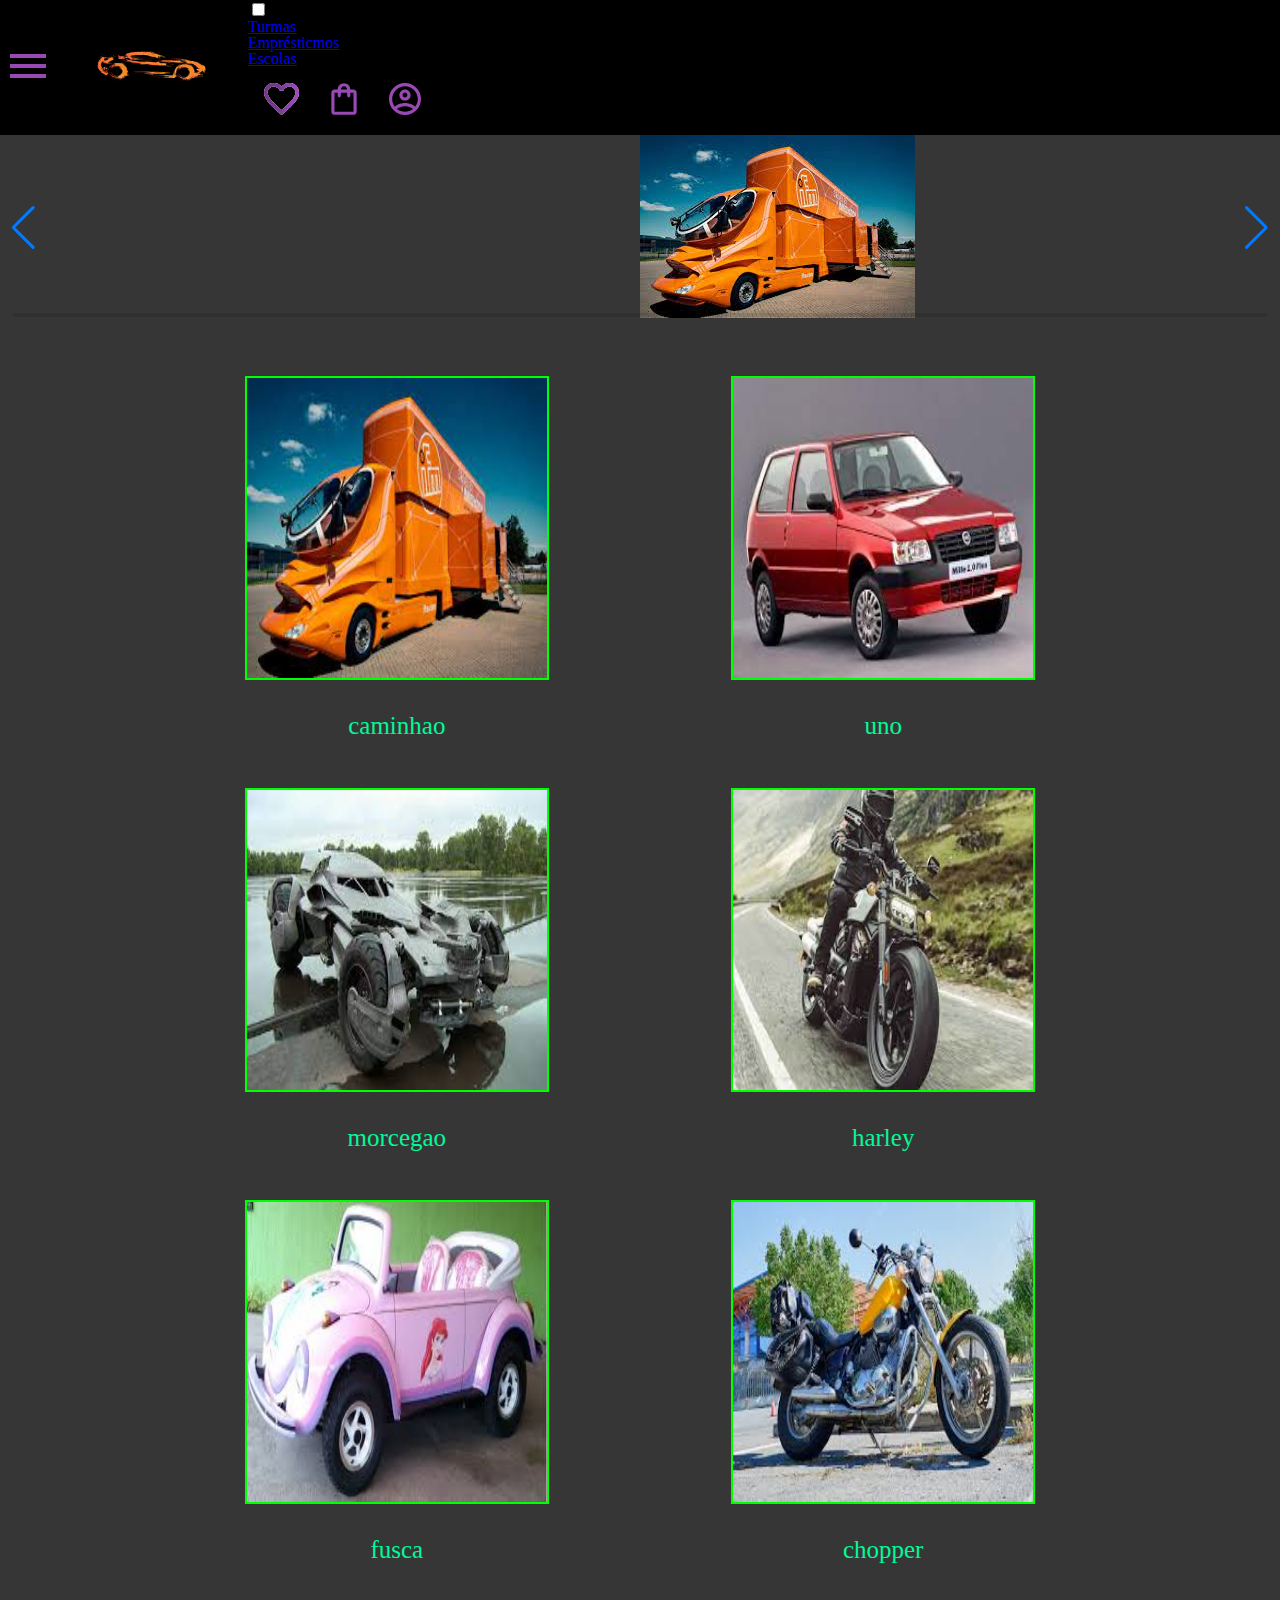
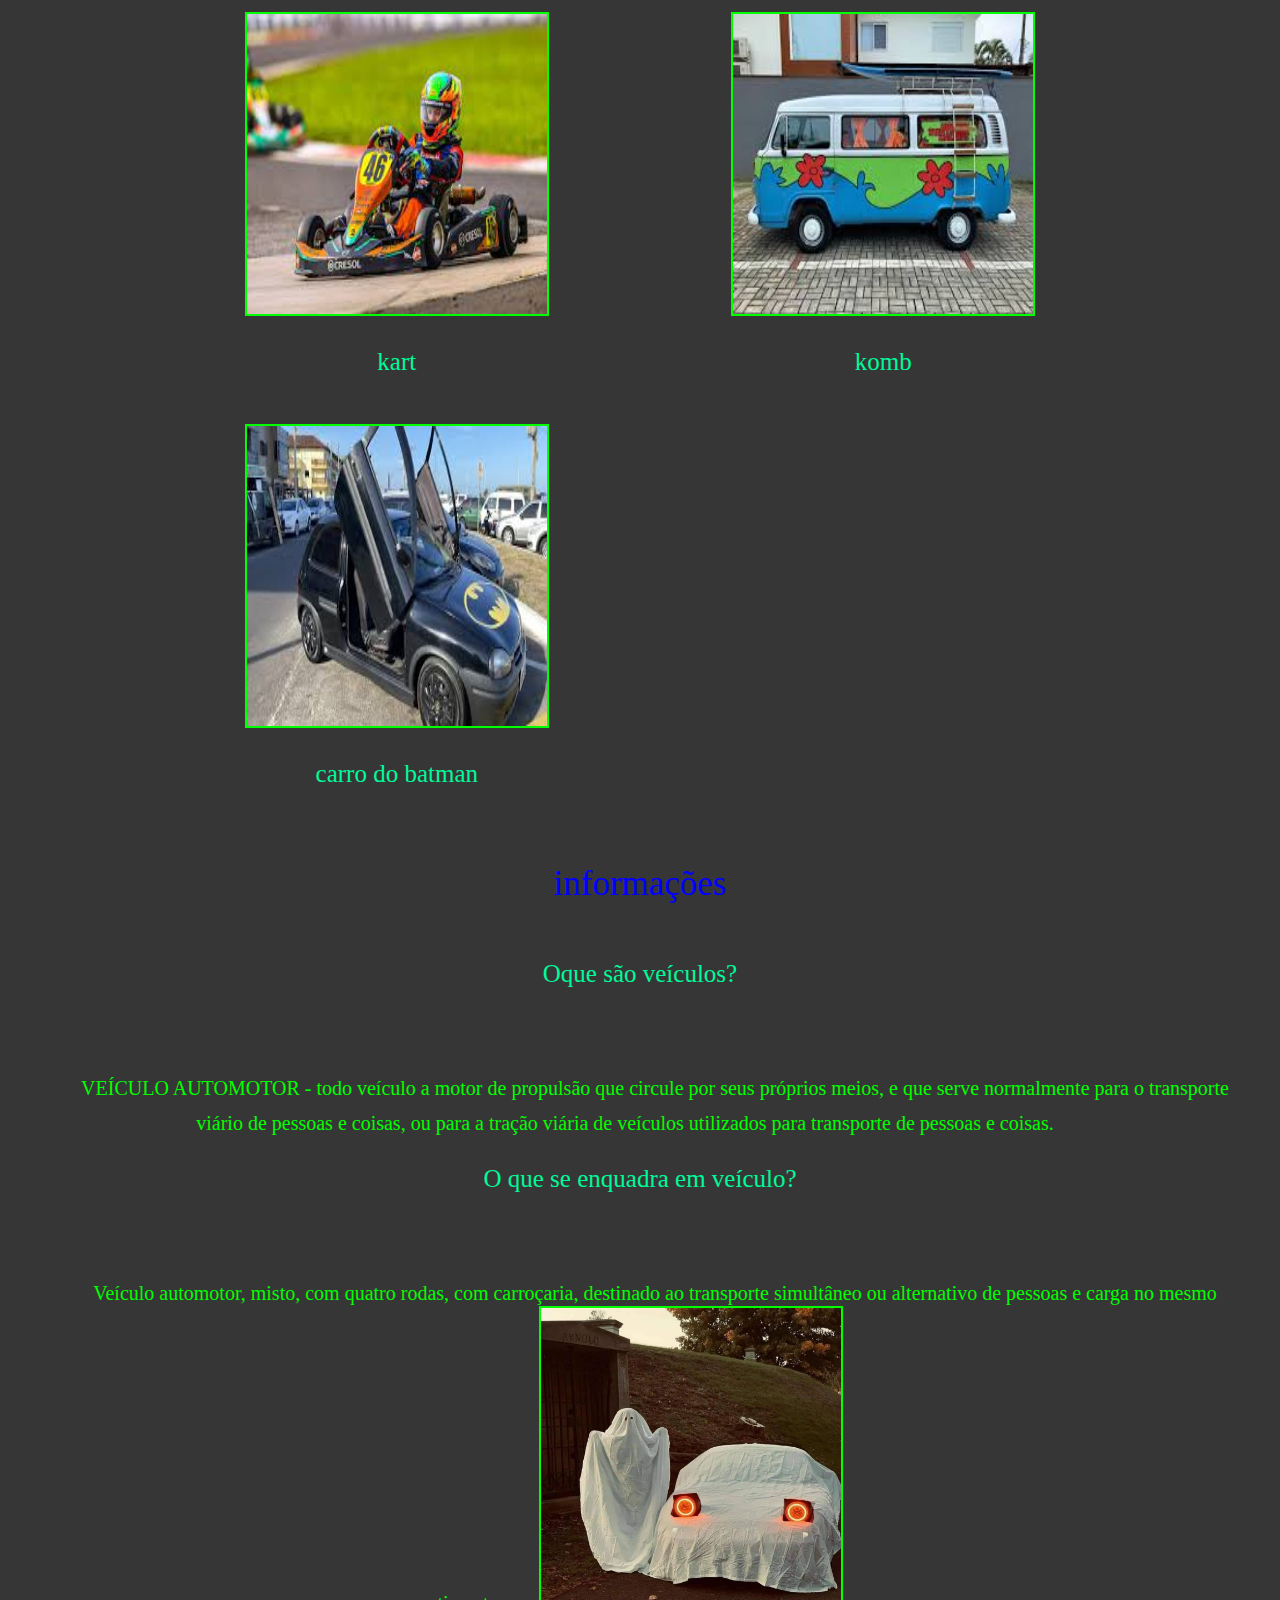
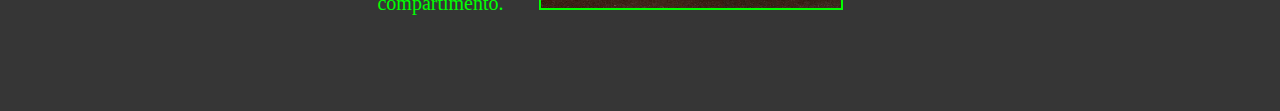
==== commit d66860ad: "Add files via upload" ====
--- a/index.html
+++ b/index.html
@@ -6,6 +6,7 @@
     <title>Document</title>
     <link rel="stylesheet" href="reset.css">
     <link rel="stylesheet" href="style.css">
+    <link rel="stylesheet" href="https://cdn.jsdelivr.net/npm/swiper@10/swiper-bundle.min.css"/>
 
 </head>
 <body>
@@ -55,6 +56,34 @@
            <a href="#"><img class="container__imagem" src="img/Usuario.svg" alt="meu perfil"></a>
         </div>
     </header>
+    <section class="carrossel">
+        <!-- Slider main container -->
+        <div class="swiper">
+        <!-- Additional required wrapper -->
+        <div class="swiper-wrapper">
+            <!-- Slides -->
+            <div class="swiper-slide"> <img class="carrossel_img" src="img/i1.jpeg" alt=""></div>
+            <div class="swiper-slide"><img class="carrossel_img" src="img/i2.jpeg" alt=""></div>
+            <div class="swiper-slide"><img class="carrossel_img" src="img/i3.jpeg" alt=""></div>
+            <div class="swiper-slide"><img class="carrossel_img" src="img/i3.jpeg" alt=""></div>
+            <div class="swiper-slide"><img class="carrossel_img" src="img/i3.jpeg" alt=""></div>
+
+
+        </div>
+        <!-- If we need pagination -->
+        <div class="swiper-pagination"></div>
+
+        <!-- If we need navigation buttons -->
+        <div class="swiper-button-prev"></div>
+        <div class="swiper-button-next"></div>
+
+        <!-- If we need scrollbar -->
+        <div class="swiper-scrollbar"></div>
+        </div>
+    </section>
+
+
+
     <section class="gridimg">
         <div class="div-todasimagens">
             <span>
@@ -123,18 +152,26 @@
         </div>
 
     </section>
-               <section>
-                  <h1>informações</h1>
+        <section>
+            <h1>informações</h1>
 
-                    <h1 class="titulo">oque são veículos?<h1/>
-<p2>VEÍCULO AUTOMOTOR - todo veículo a motor de propulsão que circule por seus próprios meios, e que serve normalmente para o transporte viário de pessoas e coisas, ou para a tração viária de veículos utilizados para transporte de pessoas e coisas.<p2/>
+            <h1 class="titulo">Oque são veículos?<h1/>
+            <p2>VEÍCULO AUTOMOTOR - todo veículo a motor de propulsão que circule por seus próprios meios, e que serve normalmente para o transporte viário de pessoas e coisas, ou para a tração viária de veículos utilizados para transporte de pessoas e coisas.<p2/>
 
-                   <h1 class="titulo">O que se enquadra em veículo?<h1/>
-<p2>Veículo automotor, misto, com quatro rodas, com carroçaria, destinado ao transporte simultâneo ou alternativo de pessoas e carga no mesmo compartimento.<p2/>
+            <h1 class="titulo">O que se enquadra em veículo?<h1/>
+            <p2>Veículo automotor, misto, com quatro rodas, com carroçaria, destinado ao transporte simultâneo ou alternativo de pessoas e carga no mesmo compartimento.<p2/>
+            <img class="Imagem" src="img/maiata.jpg" alt="">
+        </section>
 
-    
-    <center> <img class="Imagem" src="img/maiata.jpg" alt=""></center>
-                   
-               </section>
+        <script src="https://cdn.jsdelivr.net/npm/swiper@10/swiper-bundle.min.js"></script>
+        <script>
+        const swiper = new Swiper('.swiper', {
+        spaceBetween: 100,
+        autoplay: {
+        delay: 1000,
+        },
+        });
+        </script>
+
 </body>
 </html>
--- a/style.css
+++ b/style.css
@@ -19,6 +19,11 @@
      padding: 30px;
 
 }
+
+.carrossel_img{
+    margin-left: 50%;
+}
+
 p2{
     color: rgb(0, 255, 0);
      text-align: center;
